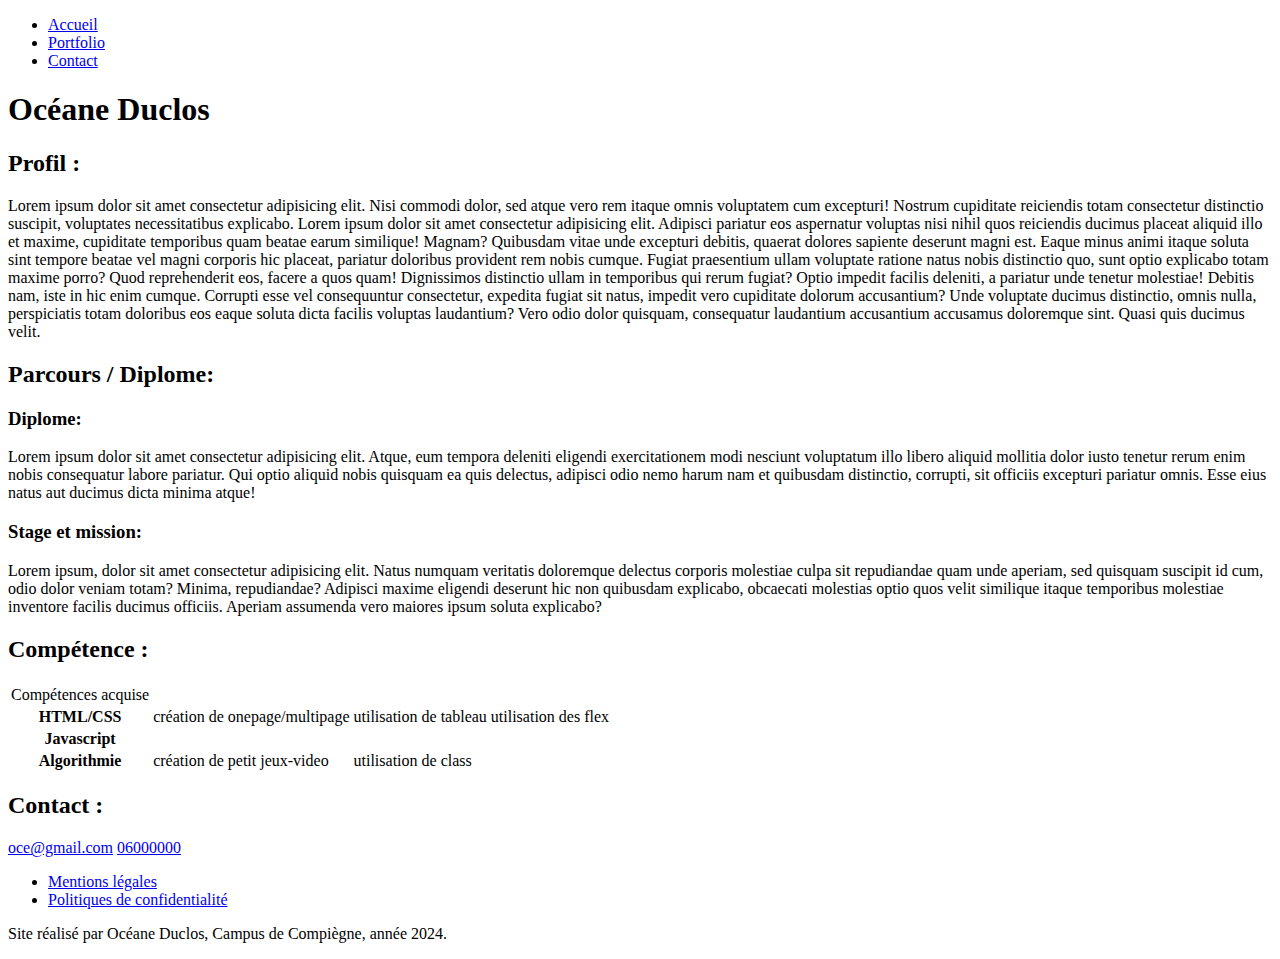
==== index.html @ 141a7b30 "section" ====
<!DOCTYPE html>
<html lang="en">

<head>
    <meta charset="UTF-8">
    <meta name="viewport" content="width=device-width, initial-scale=1.0">
    <title>Cv</title>
</head>

<body>
    <!--Il nous faut un menu avec la page d'accueil et le portfollio
    , il faut aussi un tableau , un footer , un header et un p des motivation-->
    <header>
        <nav>
            <ul>
                <li><a href="index.html">Accueil</a></li>
                <li><a href="portfolio.html">Portfolio</a> </li>
                <li><a href="#">Contact</a></li>
            </ul>
        </nav>
        <h1>
            Océane Duclos
        </h1>

    </header>
    <main>
        <h2>
            Profil :
        </h2>
        <p>
            Lorem ipsum dolor sit amet consectetur adipisicing elit. Nisi commodi dolor, sed atque vero rem itaque omnis
            voluptatem cum excepturi! Nostrum cupiditate reiciendis totam consectetur distinctio suscipit, voluptates
            necessitatibus explicabo. Lorem ipsum dolor sit amet consectetur adipisicing elit. Adipisci pariatur eos
            aspernatur voluptas nisi nihil quos reiciendis ducimus placeat aliquid illo et maxime, cupiditate temporibus
            quam beatae earum similique! Magnam?
            Quibusdam vitae unde excepturi debitis, quaerat dolores sapiente deserunt magni est. Eaque minus animi
            itaque soluta sint tempore beatae vel magni corporis hic placeat, pariatur doloribus provident rem nobis
            cumque.
            Fugiat praesentium ullam voluptate ratione natus nobis distinctio quo, sunt optio explicabo totam maxime
            porro? Quod reprehenderit eos, facere a quos quam! Dignissimos distinctio ullam in temporibus qui rerum
            fugiat?
            Optio impedit facilis deleniti, a pariatur unde tenetur molestiae! Debitis nam, iste in hic enim cumque.
            Corrupti esse vel consequuntur consectetur, expedita fugiat sit natus, impedit vero cupiditate dolorum
            accusantium?
            Unde voluptate ducimus distinctio, omnis nulla, perspiciatis totam doloribus eos eaque soluta dicta facilis
            voluptas laudantium? Vero odio dolor quisquam, consequatur laudantium accusantium accusamus doloremque sint.
            Quasi quis ducimus velit.
        </p>
        <section class="parcours">
            <h2>Parcours / Diplome:</h2>
            <h3>Diplome:</h3>
            <p>Lorem ipsum dolor sit amet consectetur adipisicing elit. Atque, eum tempora deleniti eligendi exercitationem
                modi nesciunt voluptatum illo libero aliquid mollitia dolor iusto tenetur rerum enim nobis consequatur
                labore pariatur.
                Qui optio aliquid nobis quisquam ea quis delectus, adipisci odio nemo harum nam et quibusdam distinctio,
                corrupti, sit officiis excepturi pariatur omnis. Esse eius natus aut ducimus dicta minima atque!</p>
            <h3>Stage et mission:</h3>
            <p>Lorem ipsum, dolor sit amet consectetur adipisicing elit. Natus numquam veritatis doloremque delectus
                corporis molestiae culpa sit repudiandae quam unde aperiam, sed quisquam suscipit id cum, odio dolor veniam
                totam?
                Minima, repudiandae? Adipisci maxime eligendi deserunt hic non quibusdam explicabo, obcaecati molestias
                optio quos velit similique itaque temporibus molestiae inventore facilis ducimus officiis. Aperiam assumenda
                vero maiores ipsum soluta explicabo?</p>
        </section>
        <section class="competence">
            <h2>Compétence :</h2>
            <table>
                <thead>
                    <tr>
                        <td>Compétences acquise </td>
                        <td></td>
                    </tr>
                </thead>
                <tbody>
                    <tr>
                        <th>HTML/CSS</th>
                        <td>création de onepage/multipage</td>
                        <td>utilisation de tableau</td>
                        <td>utilisation des flex</td>
                    </tr>
                    <tr>
                        <th>Javascript</th>
                        <td></td>
                        <td></td>
                        <td></td>
                    </tr>
                    <tr>
                        <th>Algorithmie</th>
                        <td>création de petit jeux-video</td>
                        <td>utilisation de class</td>
                        <td></td>
                    </tr>
                </tbody>
            </table>
        </section>
           

    </main>
    <footer>
        <h2>
            Contact :
        </h2>

        <div id="logo">
            <div>
                <a href="mailto:oce@gmail.com">oce@gmail.com</a>
                <a href="tel:06000000">06000000</a>
            </div>
            <ul>
                <li><a href="#">Mentions légales</a></li>
                <li><a href="#">Politiques de confidentialité</a></li>
            </ul>

        </div>
        <p>Site réalisé par Océane Duclos, Campus de Compiègne, année 2024.</p>
    </footer>
</body>

</html>
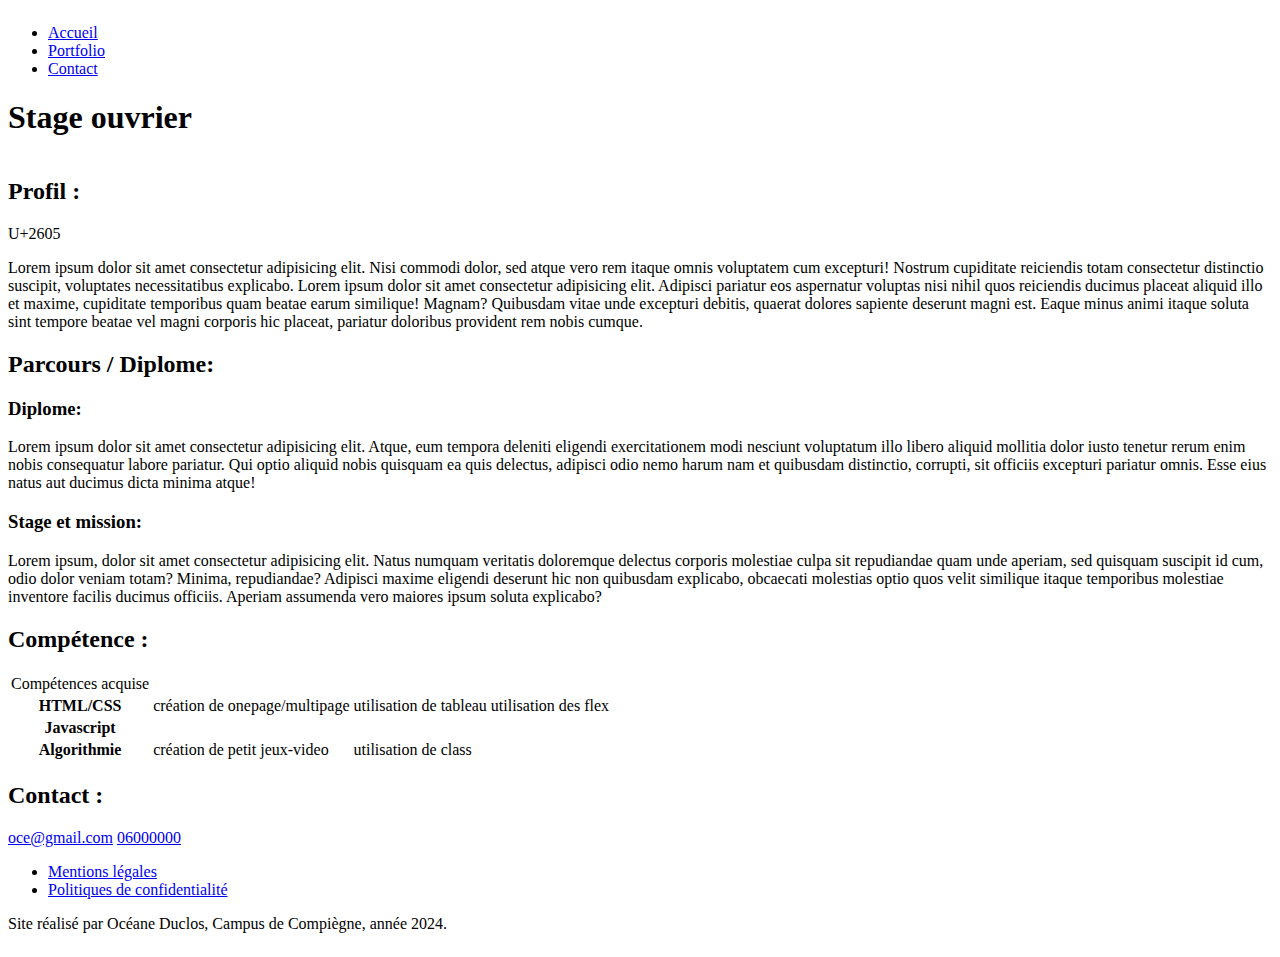
==== commit 3f3c5fd3: "modif html + debut css" ====
--- a/index.html
+++ b/index.html
@@ -4,6 +4,7 @@
 <head>
     <meta charset="UTF-8">
     <meta name="viewport" content="width=device-width, initial-scale=1.0">
+    <link rel="stylesheet" href="asset/css/style.css">
     <title>Cv</title>
 </head>
 
@@ -15,37 +16,32 @@
             <ul>
                 <li><a href="index.html">Accueil</a></li>
                 <li><a href="portfolio.html">Portfolio</a> </li>
-                <li><a href="#">Contact</a></li>
+                <li><a href="#contact">Contact</a></li>
             </ul>
         </nav>
         <h1>
-            Océane Duclos
+            Stage ouvrier
         </h1>
 
     </header>
     <main>
-        <h2>
+        <section class="profil">
+            <h2>
             Profil :
-        </h2>
-        <p>
-            Lorem ipsum dolor sit amet consectetur adipisicing elit. Nisi commodi dolor, sed atque vero rem itaque omnis
-            voluptatem cum excepturi! Nostrum cupiditate reiciendis totam consectetur distinctio suscipit, voluptates
-            necessitatibus explicabo. Lorem ipsum dolor sit amet consectetur adipisicing elit. Adipisci pariatur eos
-            aspernatur voluptas nisi nihil quos reiciendis ducimus placeat aliquid illo et maxime, cupiditate temporibus
-            quam beatae earum similique! Magnam?
-            Quibusdam vitae unde excepturi debitis, quaerat dolores sapiente deserunt magni est. Eaque minus animi
-            itaque soluta sint tempore beatae vel magni corporis hic placeat, pariatur doloribus provident rem nobis
-            cumque.
-            Fugiat praesentium ullam voluptate ratione natus nobis distinctio quo, sunt optio explicabo totam maxime
-            porro? Quod reprehenderit eos, facere a quos quam! Dignissimos distinctio ullam in temporibus qui rerum
-            fugiat?
-            Optio impedit facilis deleniti, a pariatur unde tenetur molestiae! Debitis nam, iste in hic enim cumque.
-            Corrupti esse vel consequuntur consectetur, expedita fugiat sit natus, impedit vero cupiditate dolorum
-            accusantium?
-            Unde voluptate ducimus distinctio, omnis nulla, perspiciatis totam doloribus eos eaque soluta dicta facilis
-            voluptas laudantium? Vero odio dolor quisquam, consequatur laudantium accusantium accusamus doloremque sint.
-            Quasi quis ducimus velit.
-        </p>
+            </h2>
+            <span>U+2605</span>
+            <p>
+                Lorem ipsum dolor sit amet consectetur adipisicing elit. Nisi commodi dolor, sed atque vero rem itaque omnis
+                voluptatem cum excepturi! Nostrum cupiditate reiciendis totam consectetur distinctio suscipit, voluptates
+                necessitatibus explicabo. Lorem ipsum dolor sit amet consectetur adipisicing elit. Adipisci pariatur eos
+                aspernatur voluptas nisi nihil quos reiciendis ducimus placeat aliquid illo et maxime, cupiditate temporibus
+                quam beatae earum similique! Magnam?
+                Quibusdam vitae unde excepturi debitis, quaerat dolores sapiente deserunt magni est. Eaque minus animi
+                itaque soluta sint tempore beatae vel magni corporis hic placeat, pariatur doloribus provident rem nobis
+                cumque.
+            </p>
+        </section>
+        
         <section class="parcours">
             <h2>Parcours / Diplome:</h2>
             <h3>Diplome:</h3>
@@ -96,7 +92,7 @@
            
 
     </main>
-    <footer>
+    <footer id="contact">
         <h2>
             Contact :
         </h2>
--- a/asset/css/style.css
+++ b/asset/css/style.css
@@ -0,0 +1,4 @@
+body{
+    display: grid;
+
+}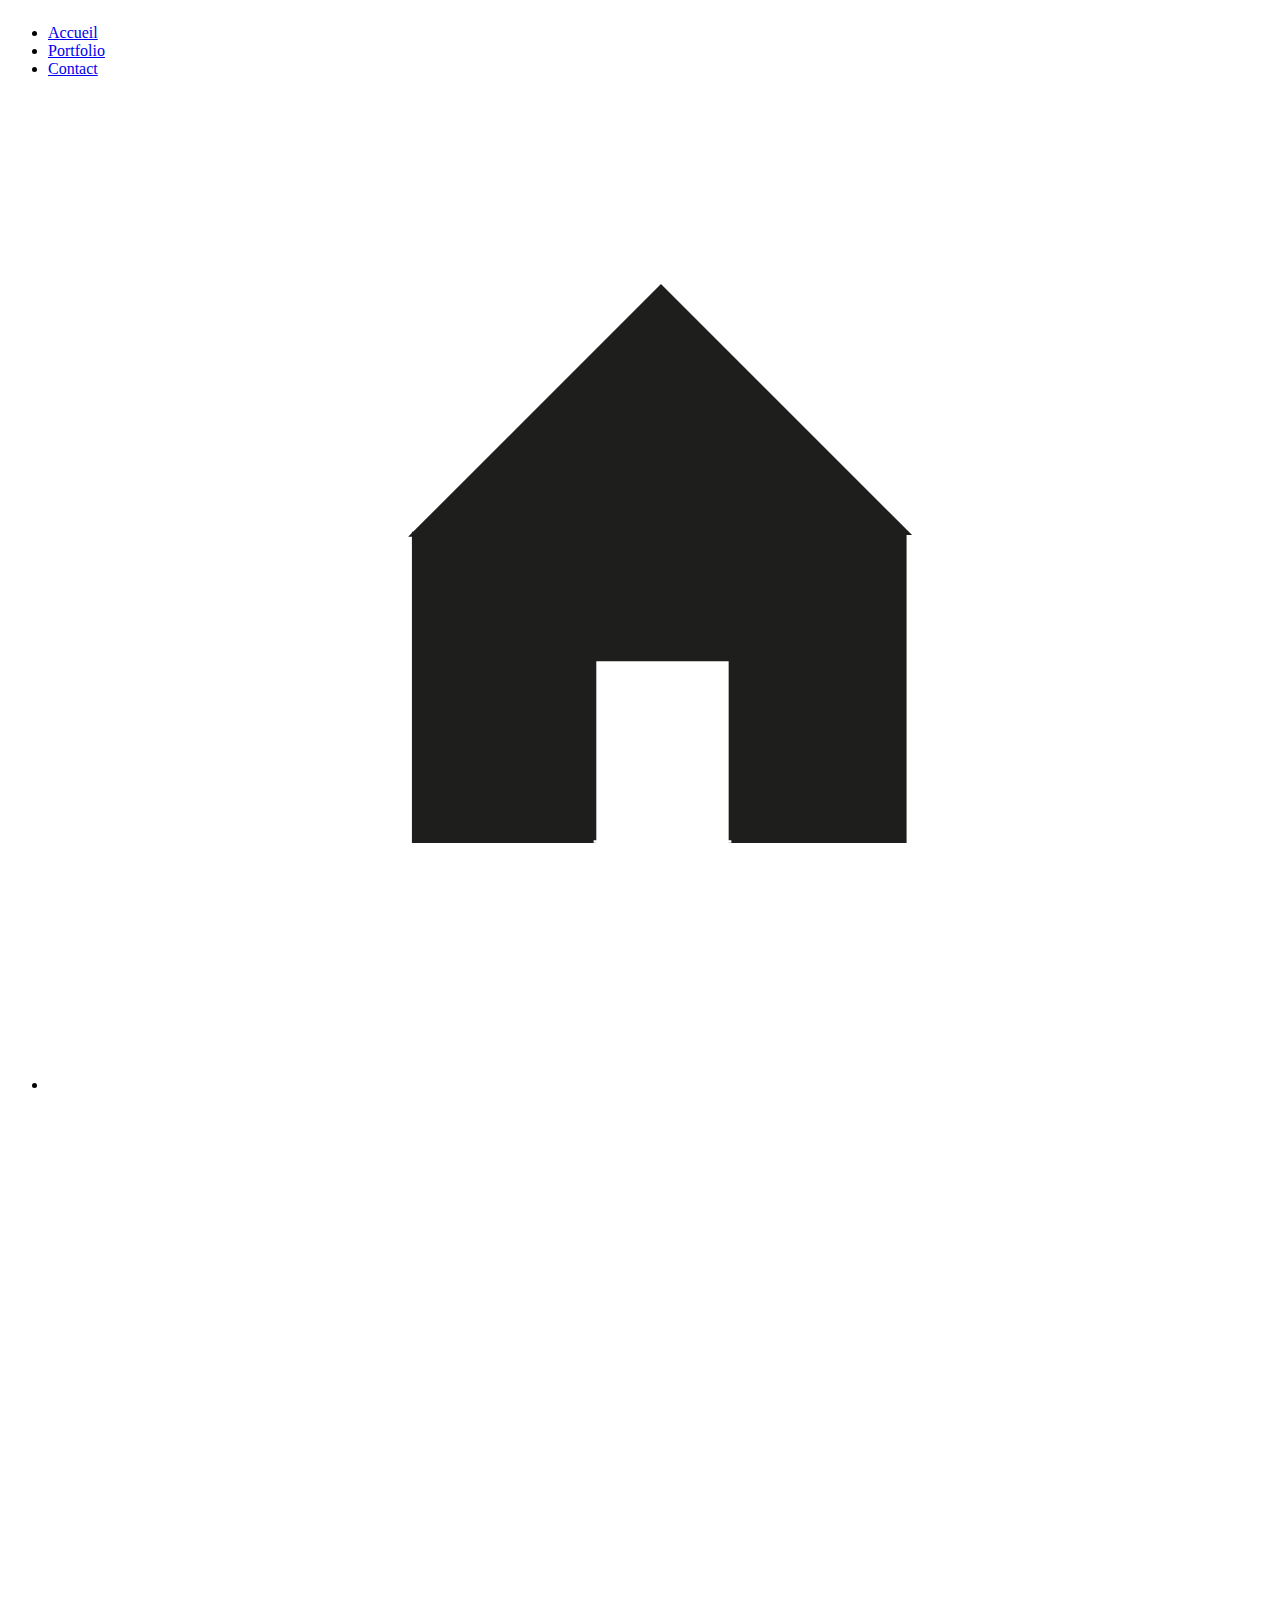
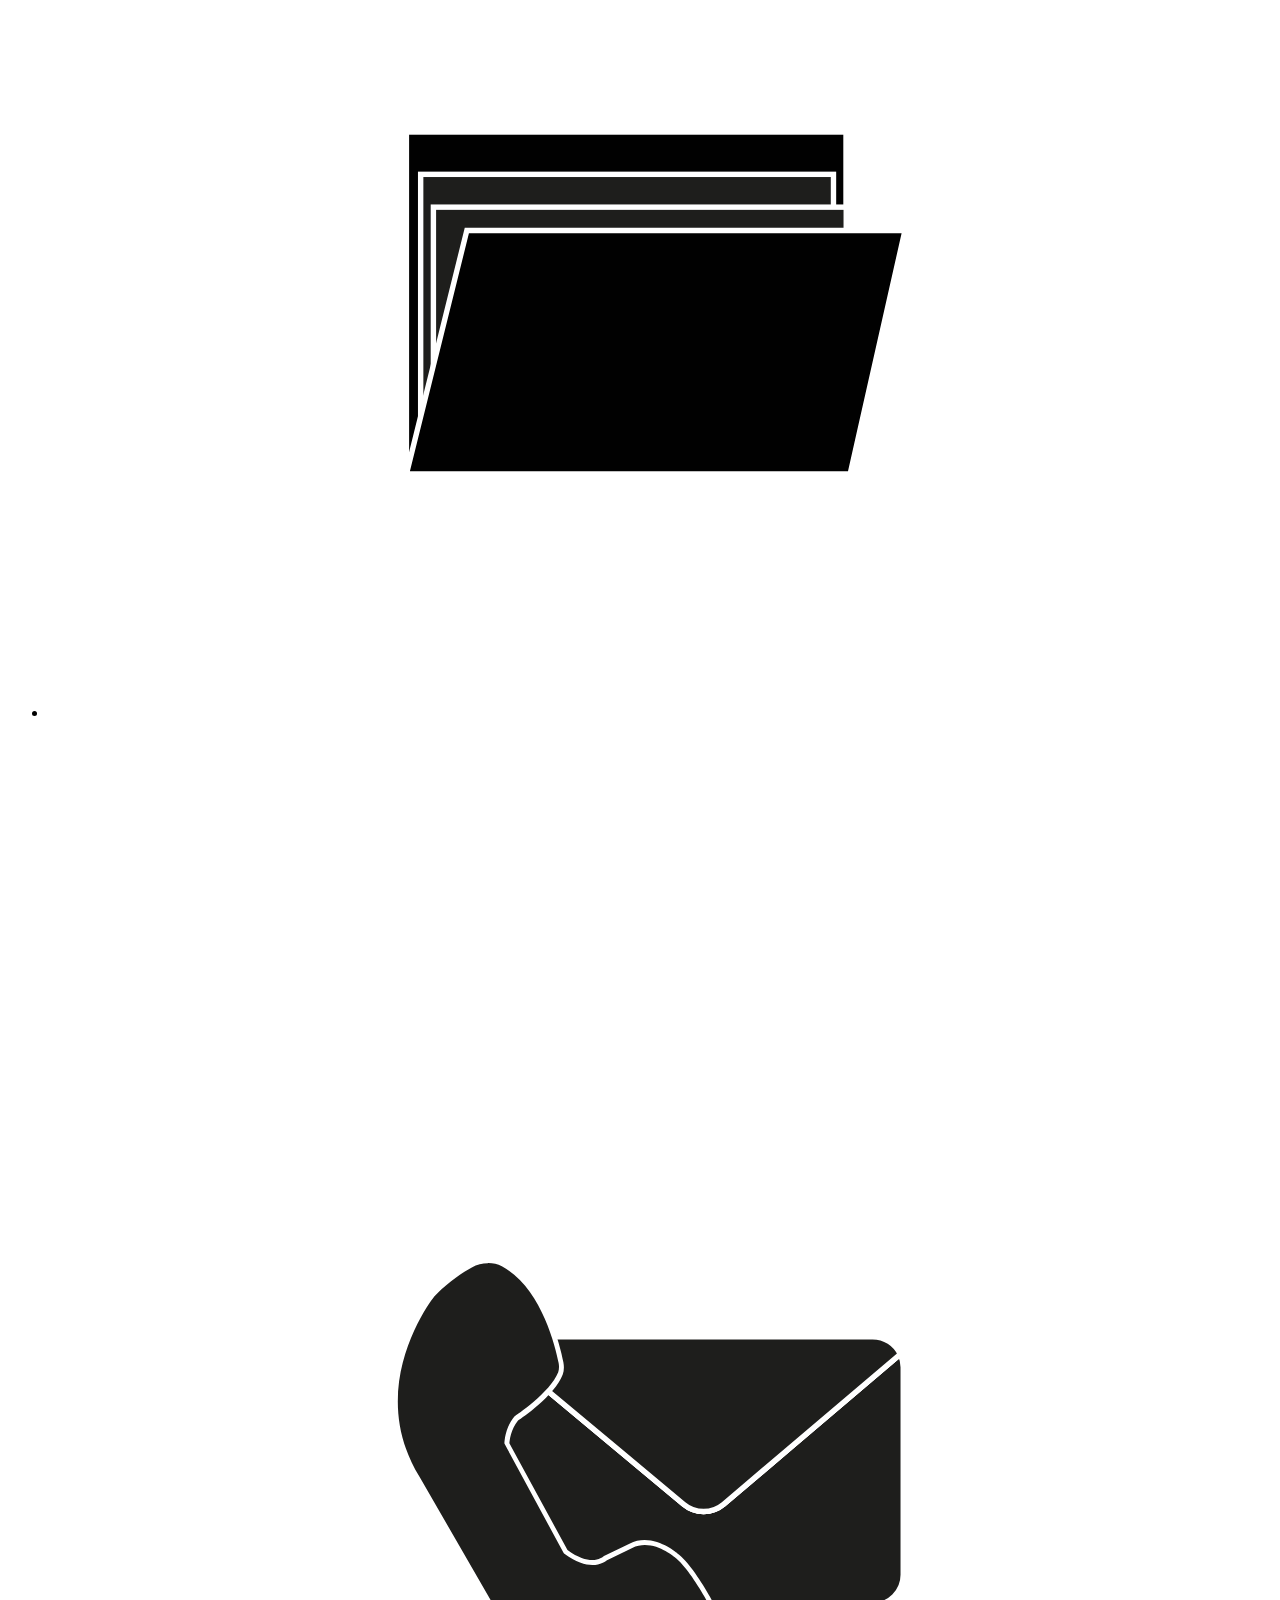
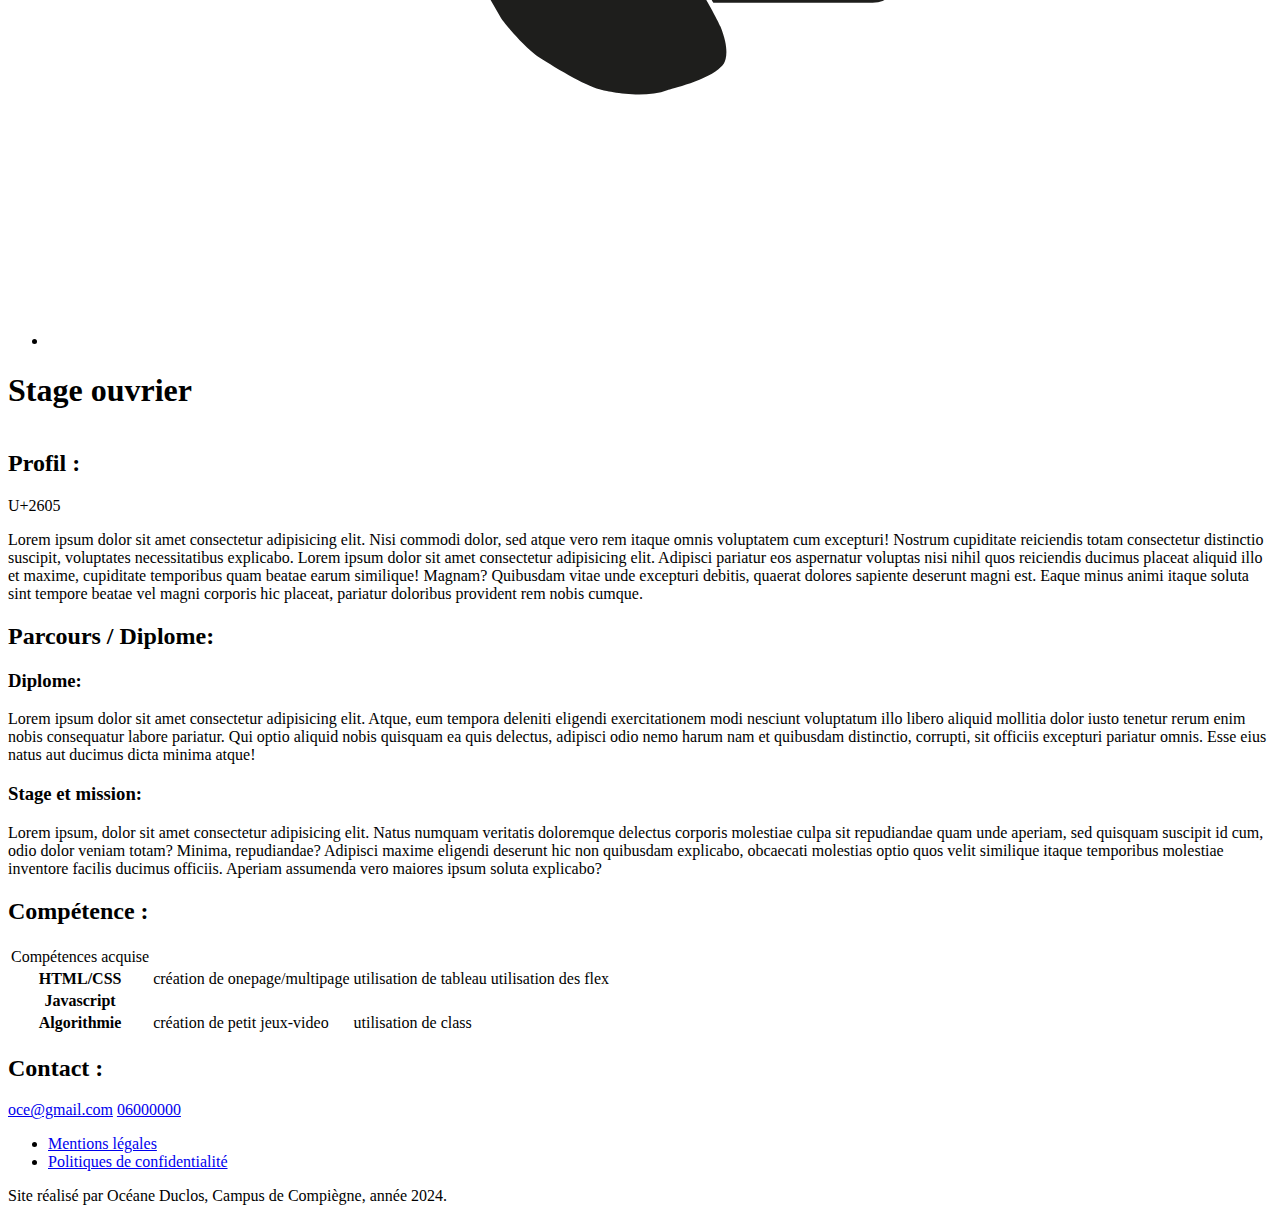
==== commit 57e33928: "ajout picto" ====
--- a/index.html
+++ b/index.html
@@ -13,10 +13,16 @@
     , il faut aussi un tableau , un footer , un header et un p des motivation-->
     <header>
         <nav>
-            <ul>
+            <ul class="nav">
                 <li><a href="index.html">Accueil</a></li>
                 <li><a href="portfolio.html">Portfolio</a> </li>
                 <li><a href="#contact">Contact</a></li>
+                
+            </ul>
+            <ul class="picto">
+                <li><a href="index.html"><img src="asset/img/accueil.svg" alt="picto accueil"></a></li>
+                <li><a href="portfolio.html"><img src="asset/img/portfolio.svg" alt="picto portfolio"></a></li>
+                <li><a href="#contact"><img src="asset/img/contact.svg" alt="picto contact"></a></li>
             </ul>
         </nav>
         <h1>
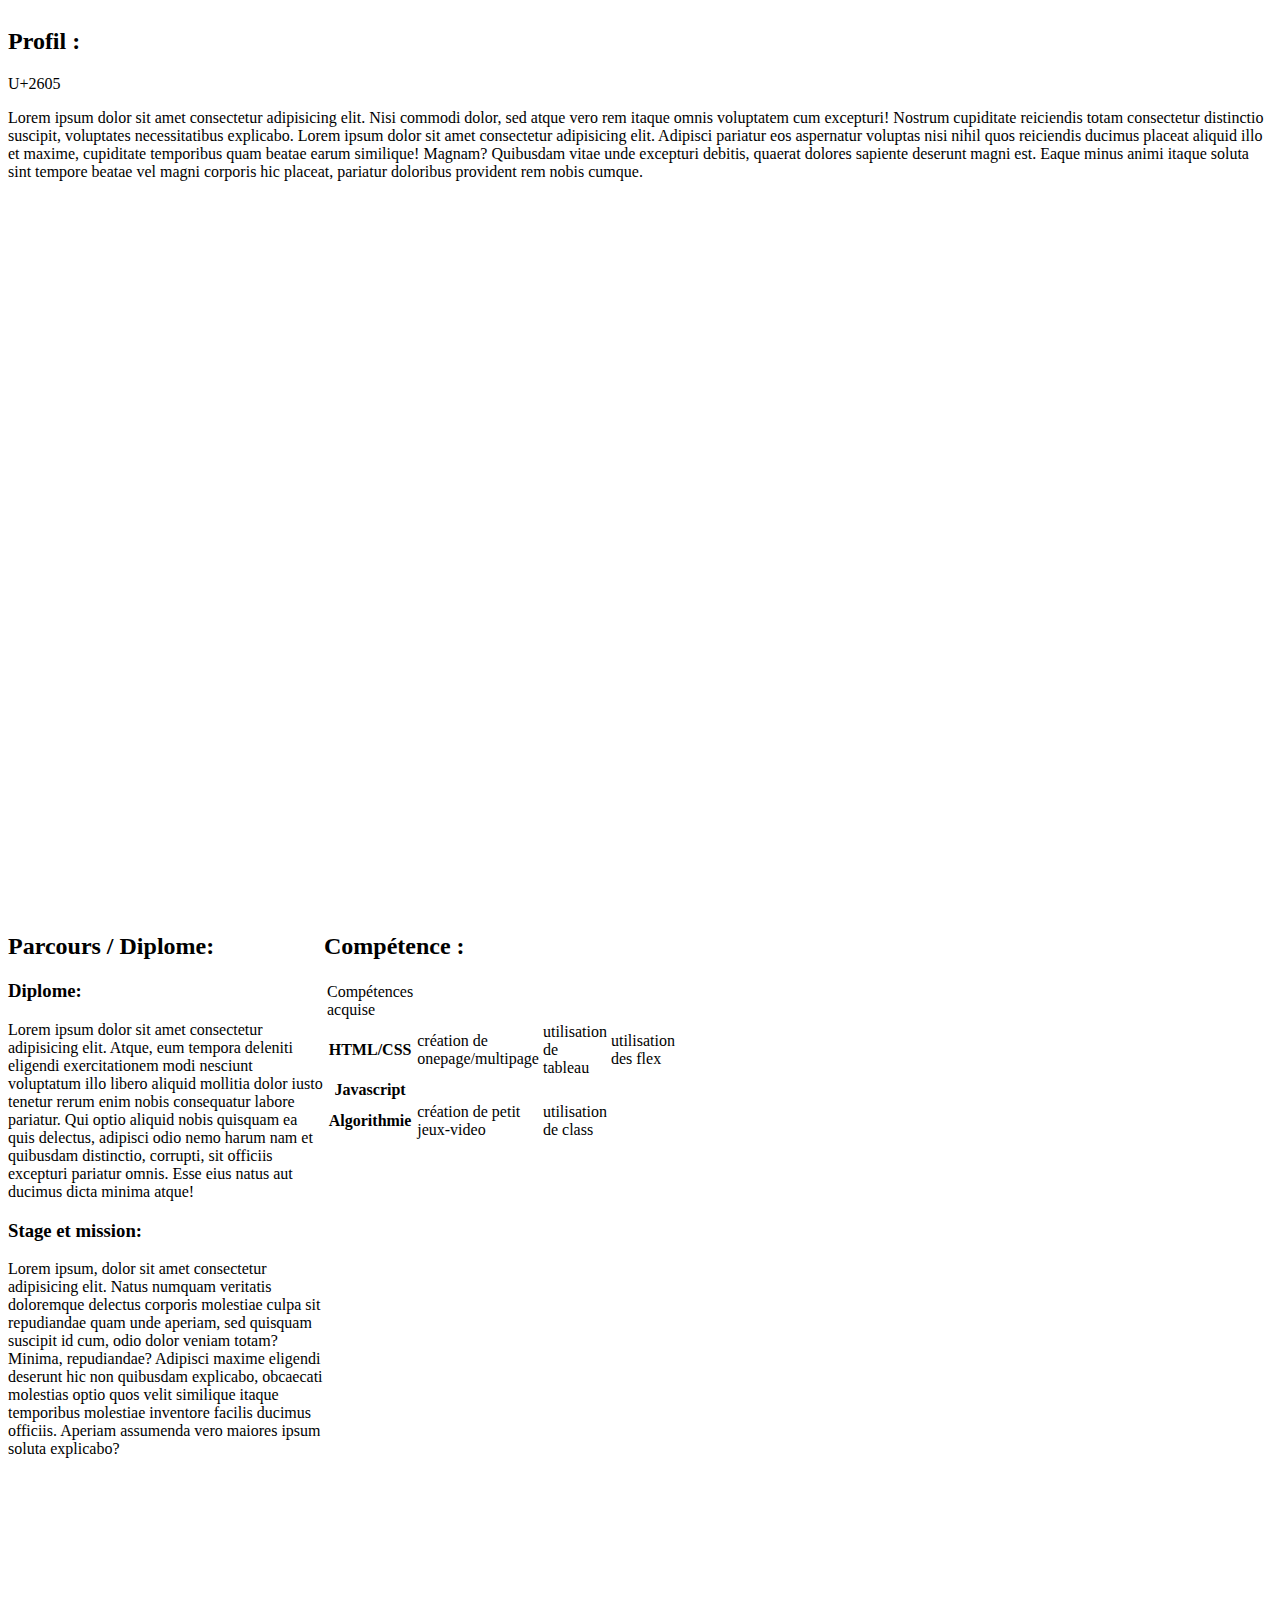
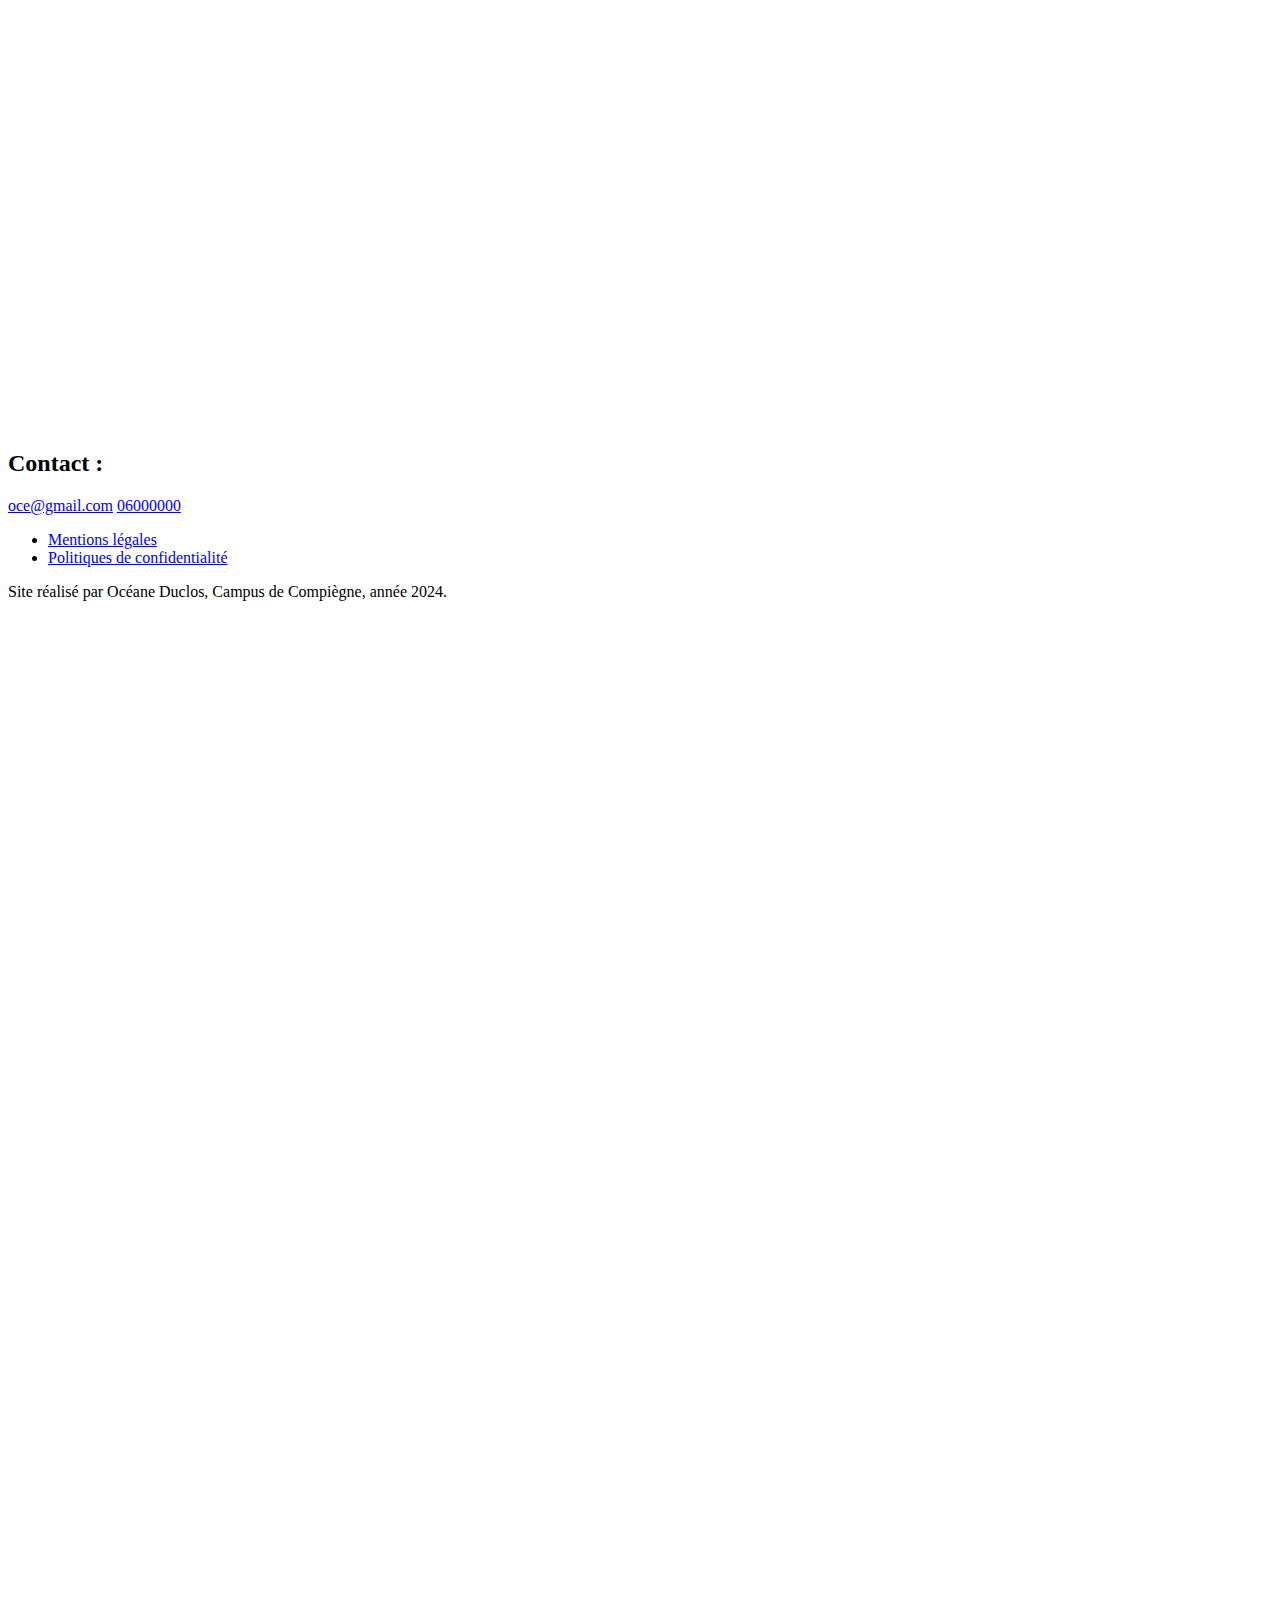
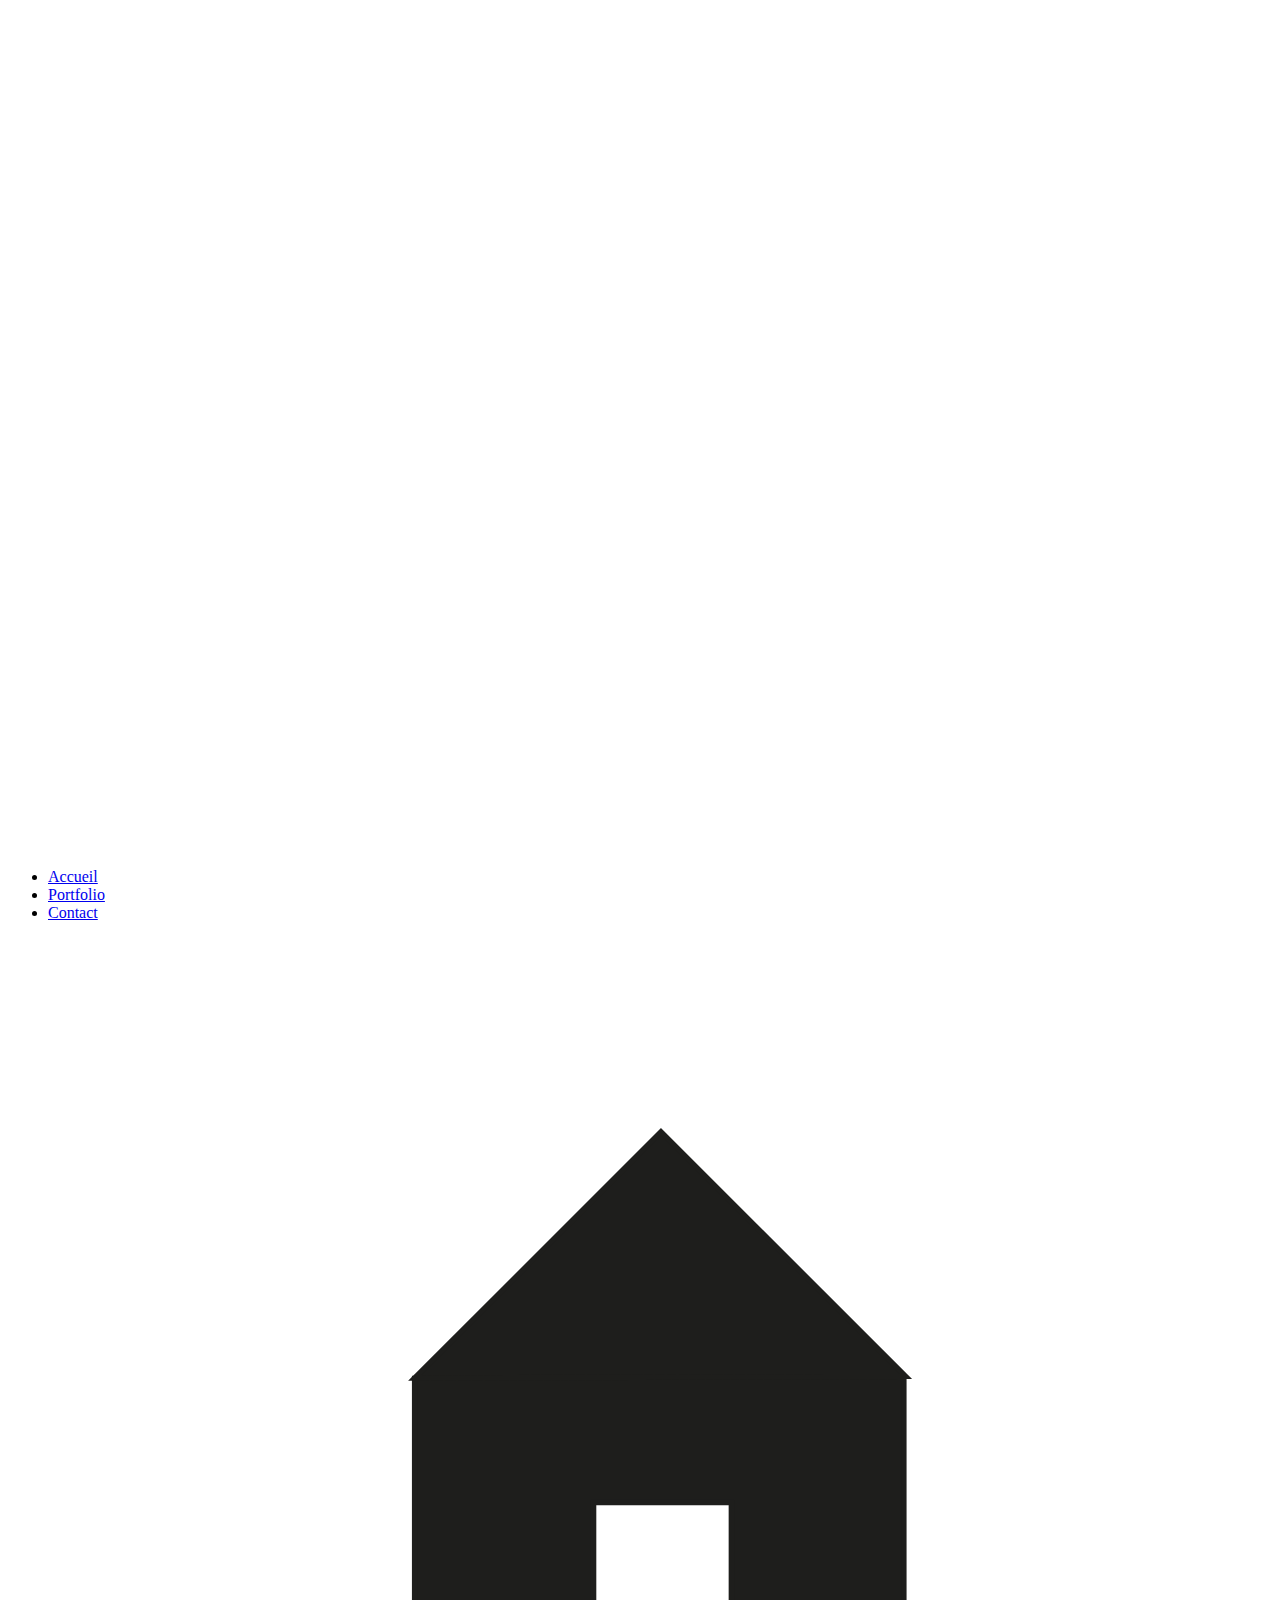
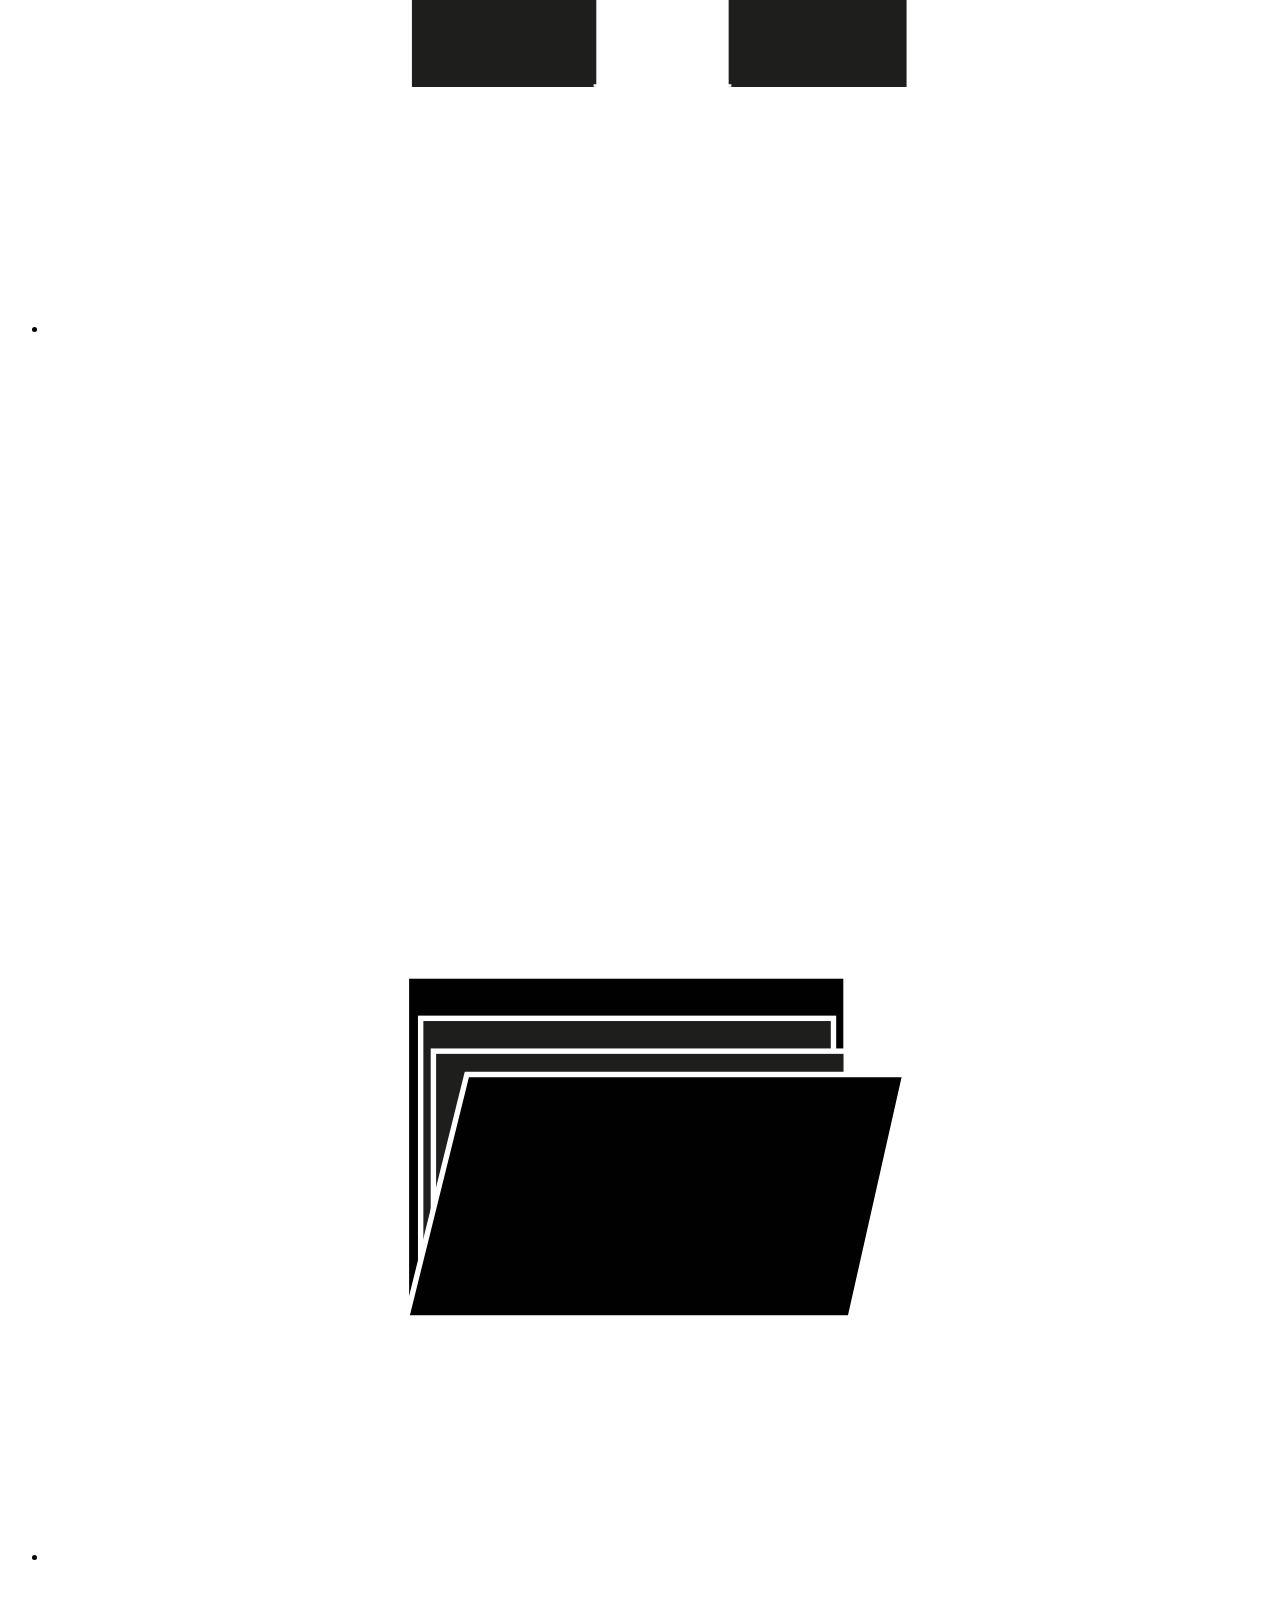
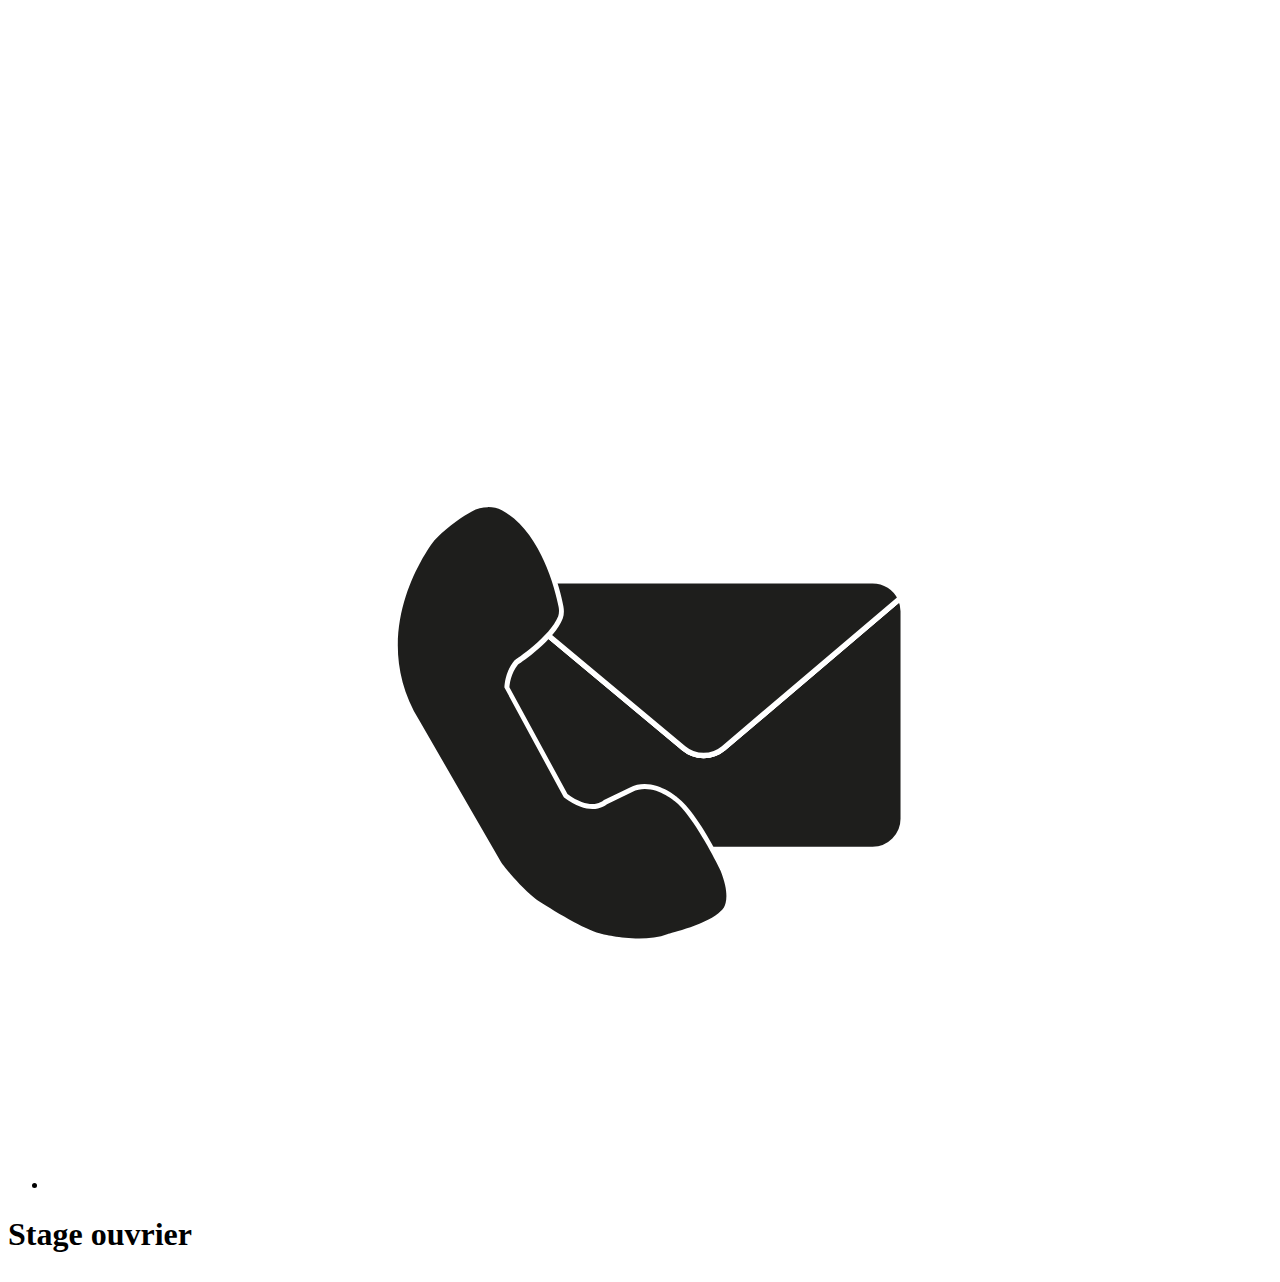
==== commit 4a1a8e32: "grid" ====
--- a/index.html
+++ b/index.html
@@ -4,7 +4,7 @@
 <head>
     <meta charset="UTF-8">
     <meta name="viewport" content="width=device-width, initial-scale=1.0">
-    <link rel="stylesheet" href="asset/css/style.css">
+    <link rel="stylesheet" href="asset/css/style-grid.css">
     <title>Cv</title>
 </head>
 
--- a/asset/css/style-grid.css
+++ b/asset/css/style-grid.css
@@ -0,0 +1,34 @@
+body{
+    display: grid;
+    grid-template-columns: 1fr;
+    grid-template-rows: repeat(3, 1fr);
+    grid-template-areas: 
+    "main"
+    "footer"
+    "nav";
+}
+header{
+    grid-area: nav;
+}
+
+#contact{
+    grid-area: footer;
+}
+main{
+    grid-area: main;
+    display: grid;
+    grid-template-columns: repeat(4, 25%);
+    grid-template-rows: repeat(4, 1fr);
+
+}
+.profil{
+    /* grid-area: profil; */
+    grid-row: 1;
+    grid-column: 1/5;
+}
+/* .parcours{
+    grid-area: diplome;
+}
+.competence{
+    grid-area: comp;
+} */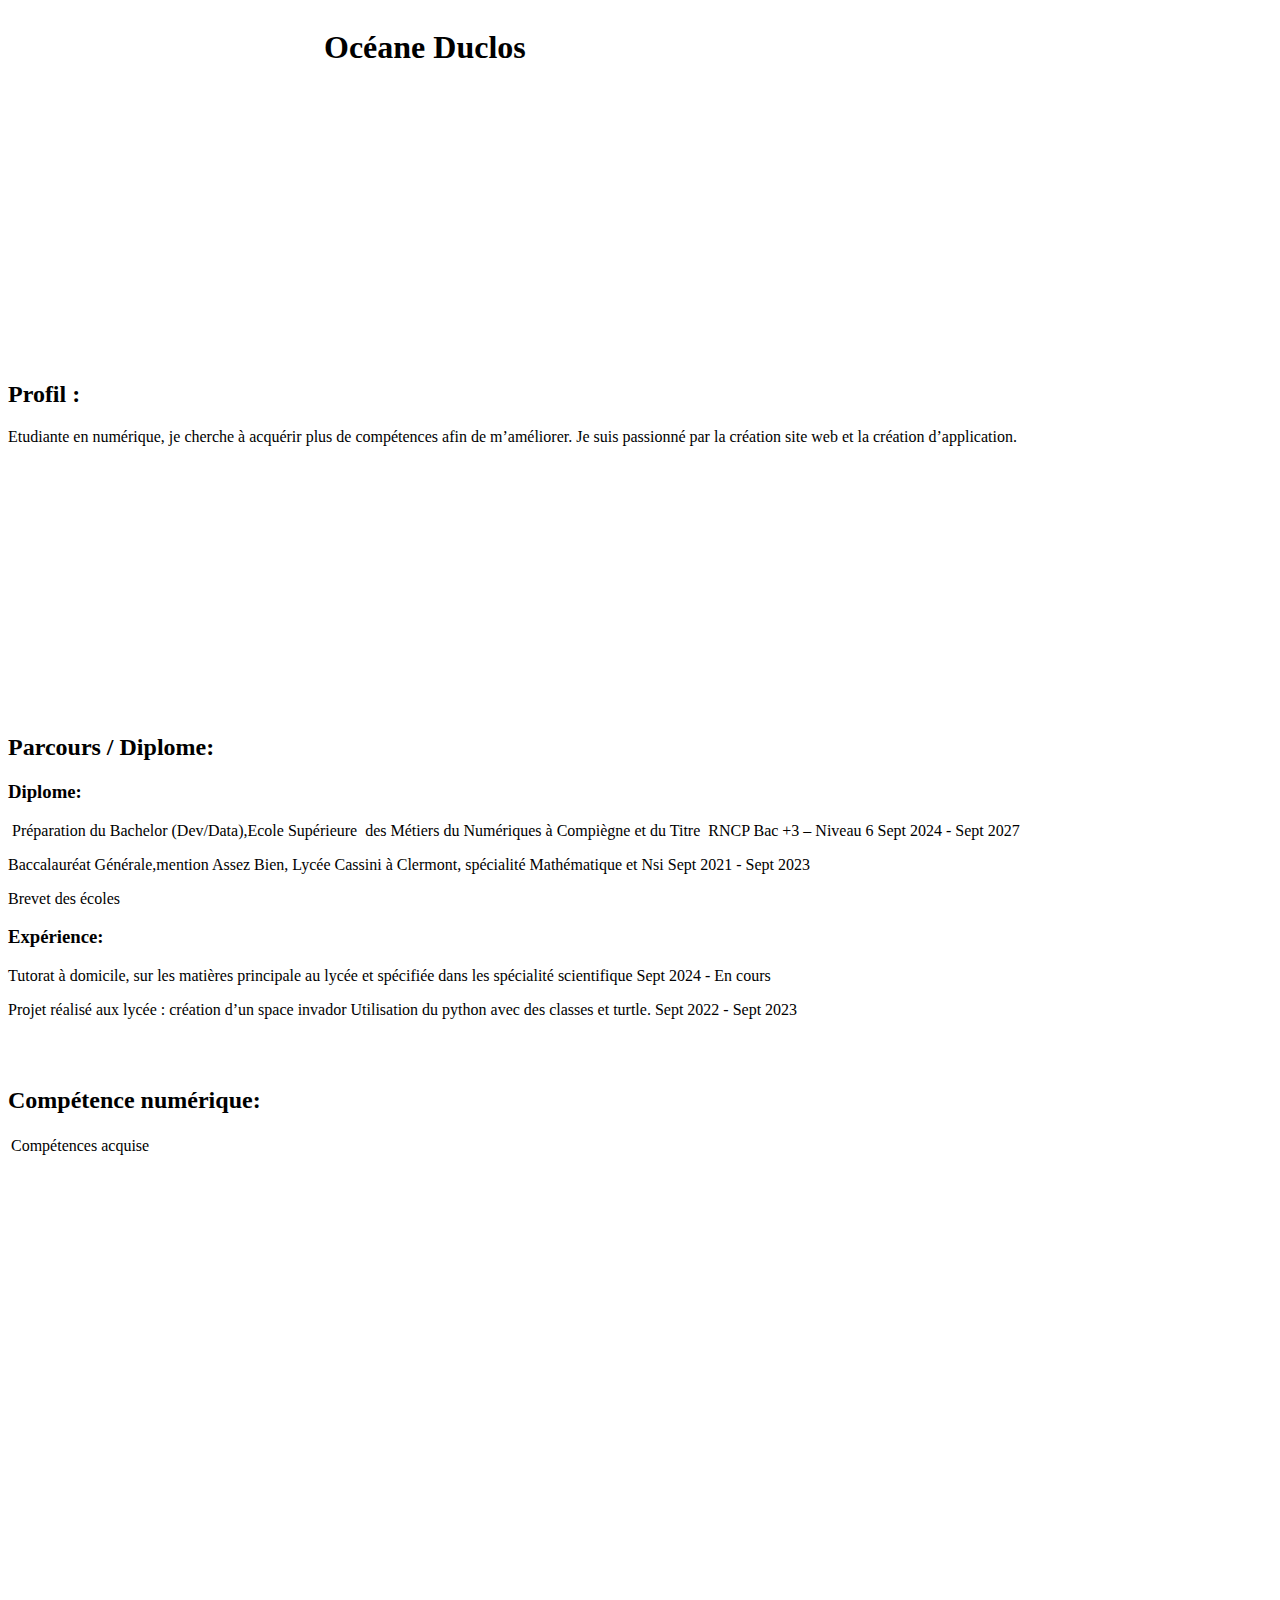
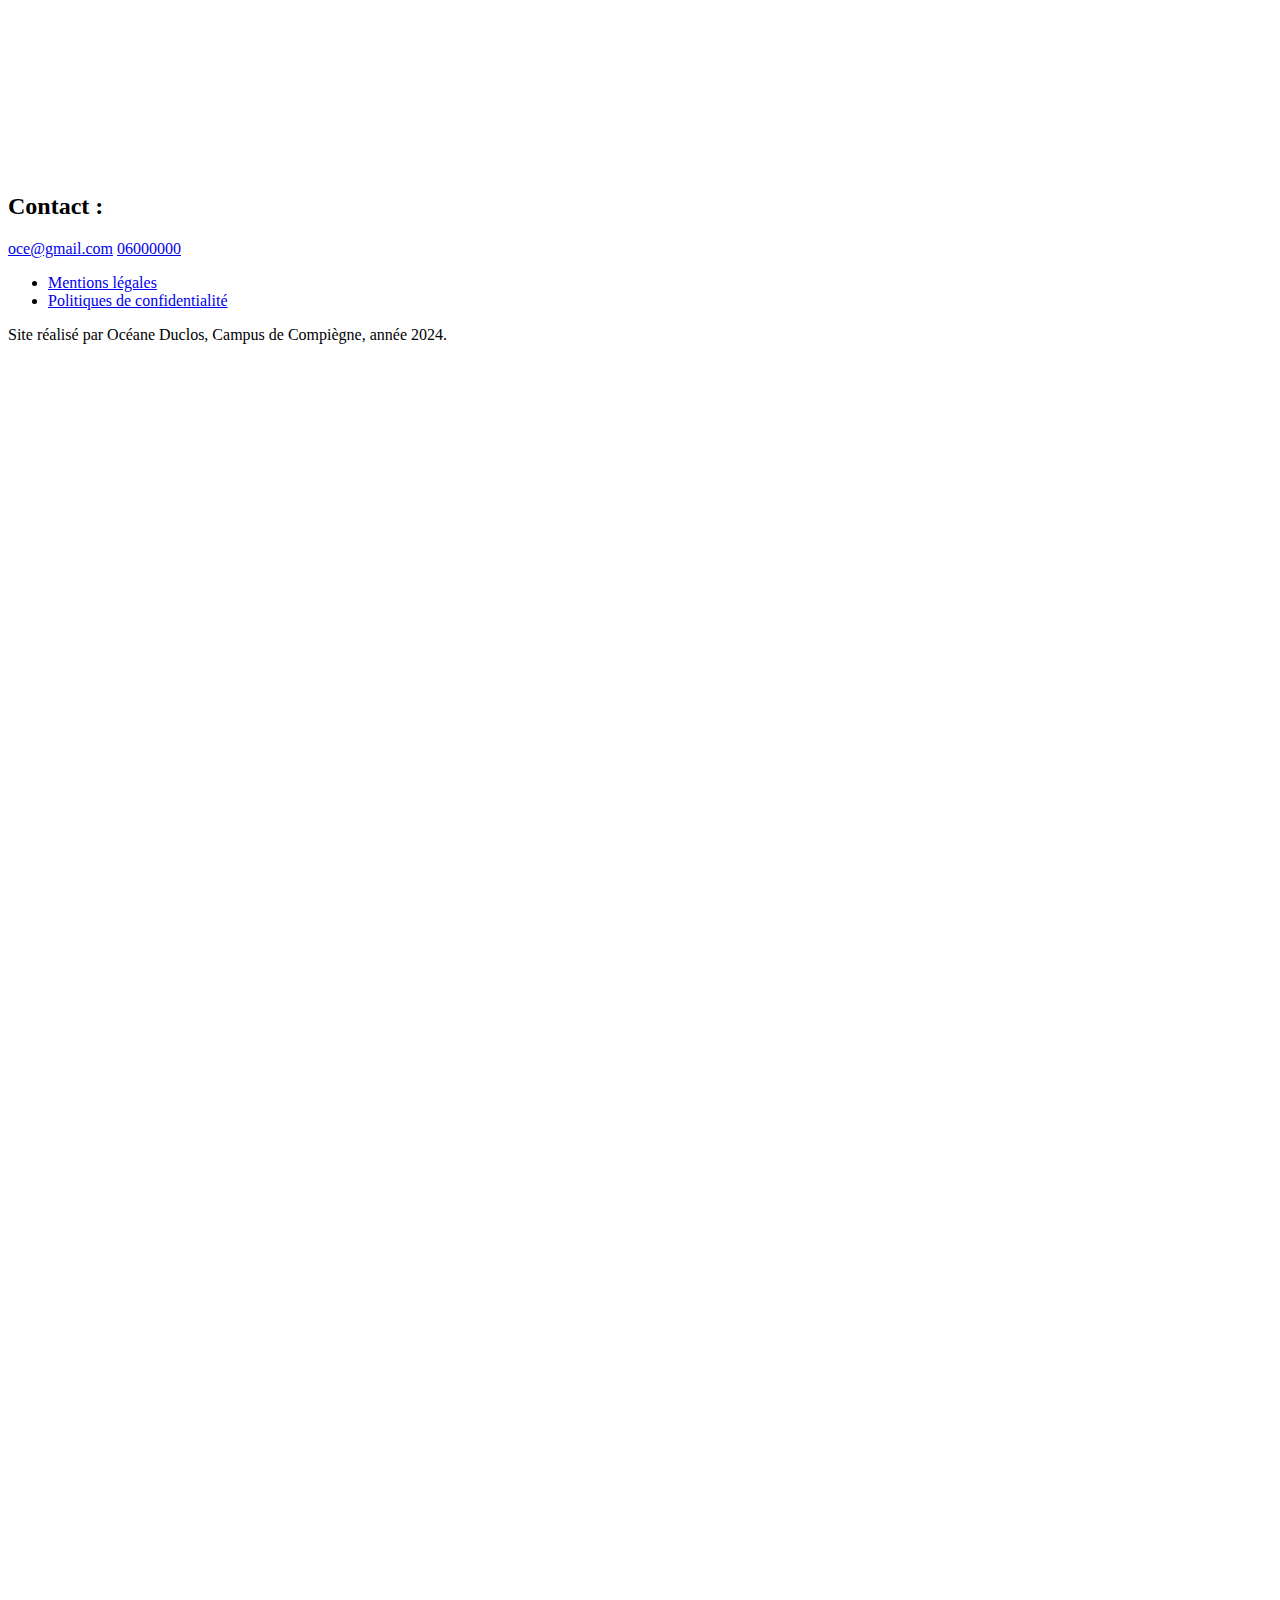
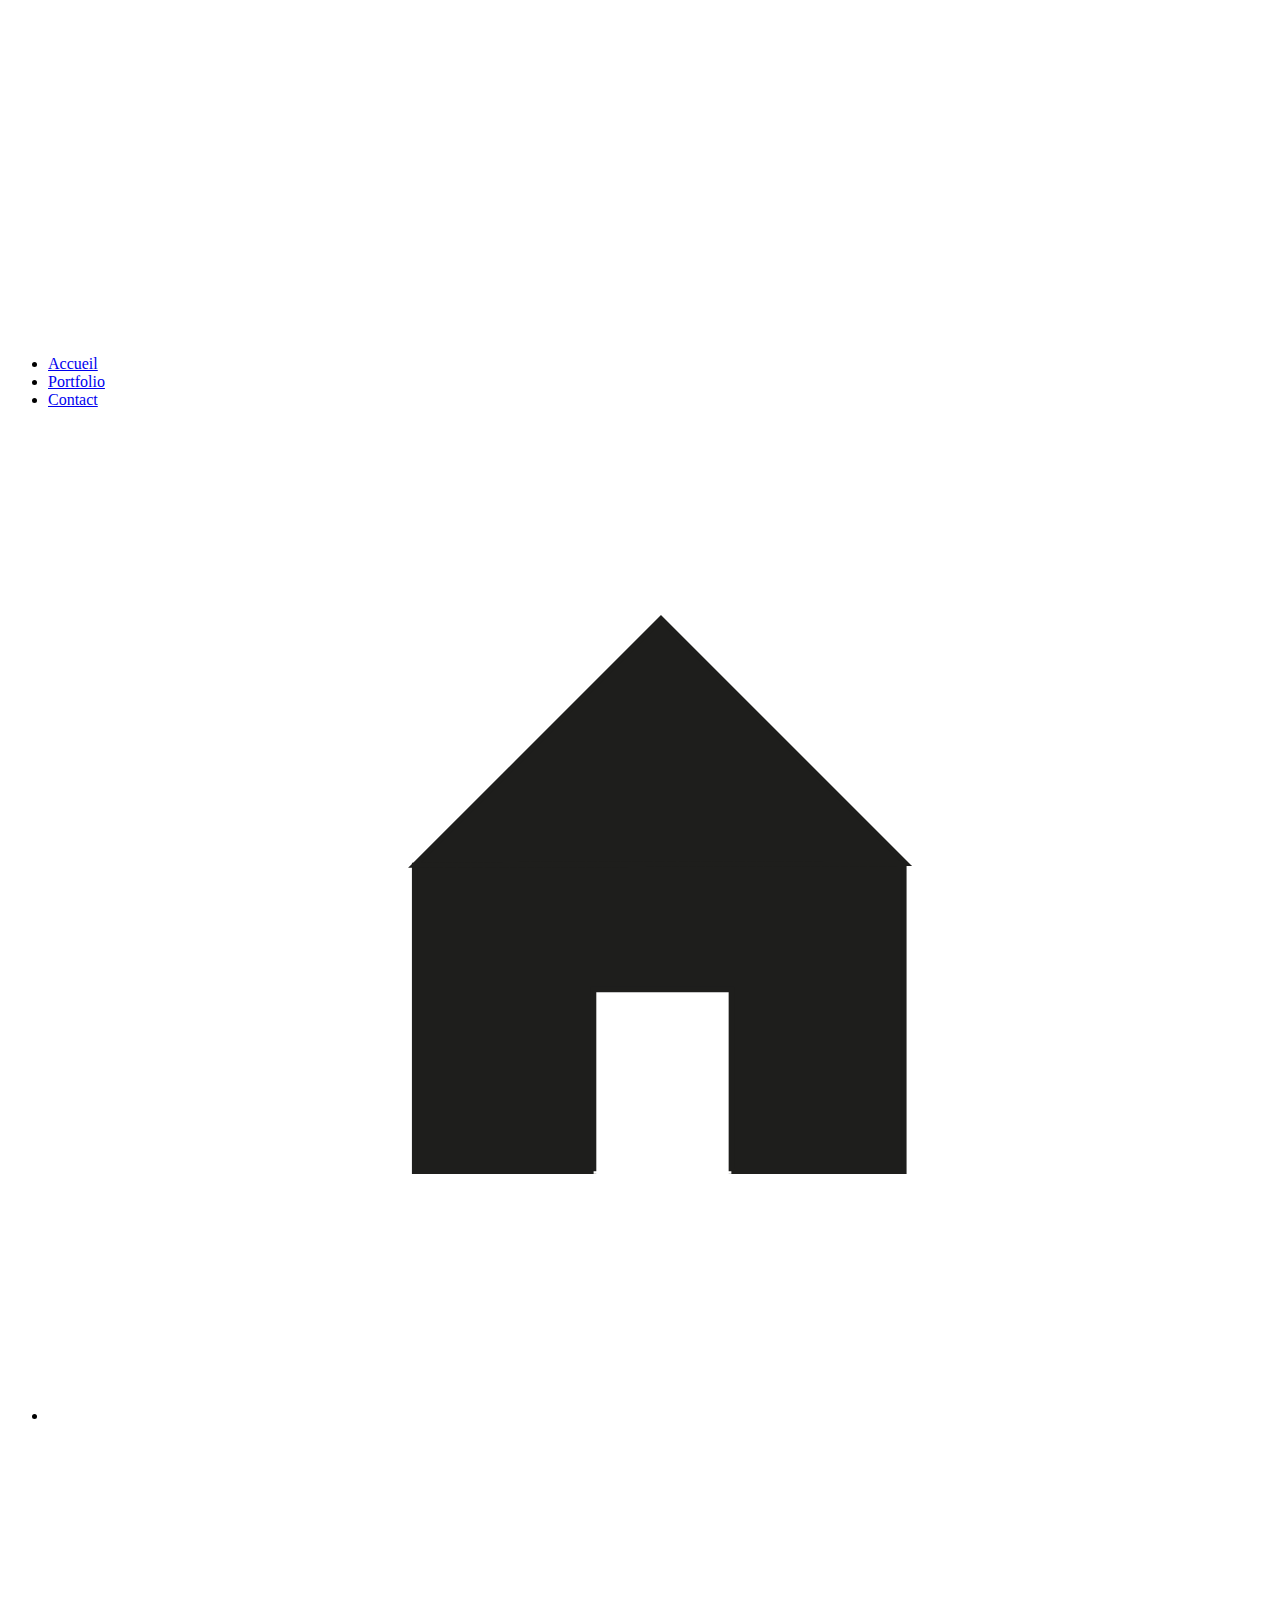
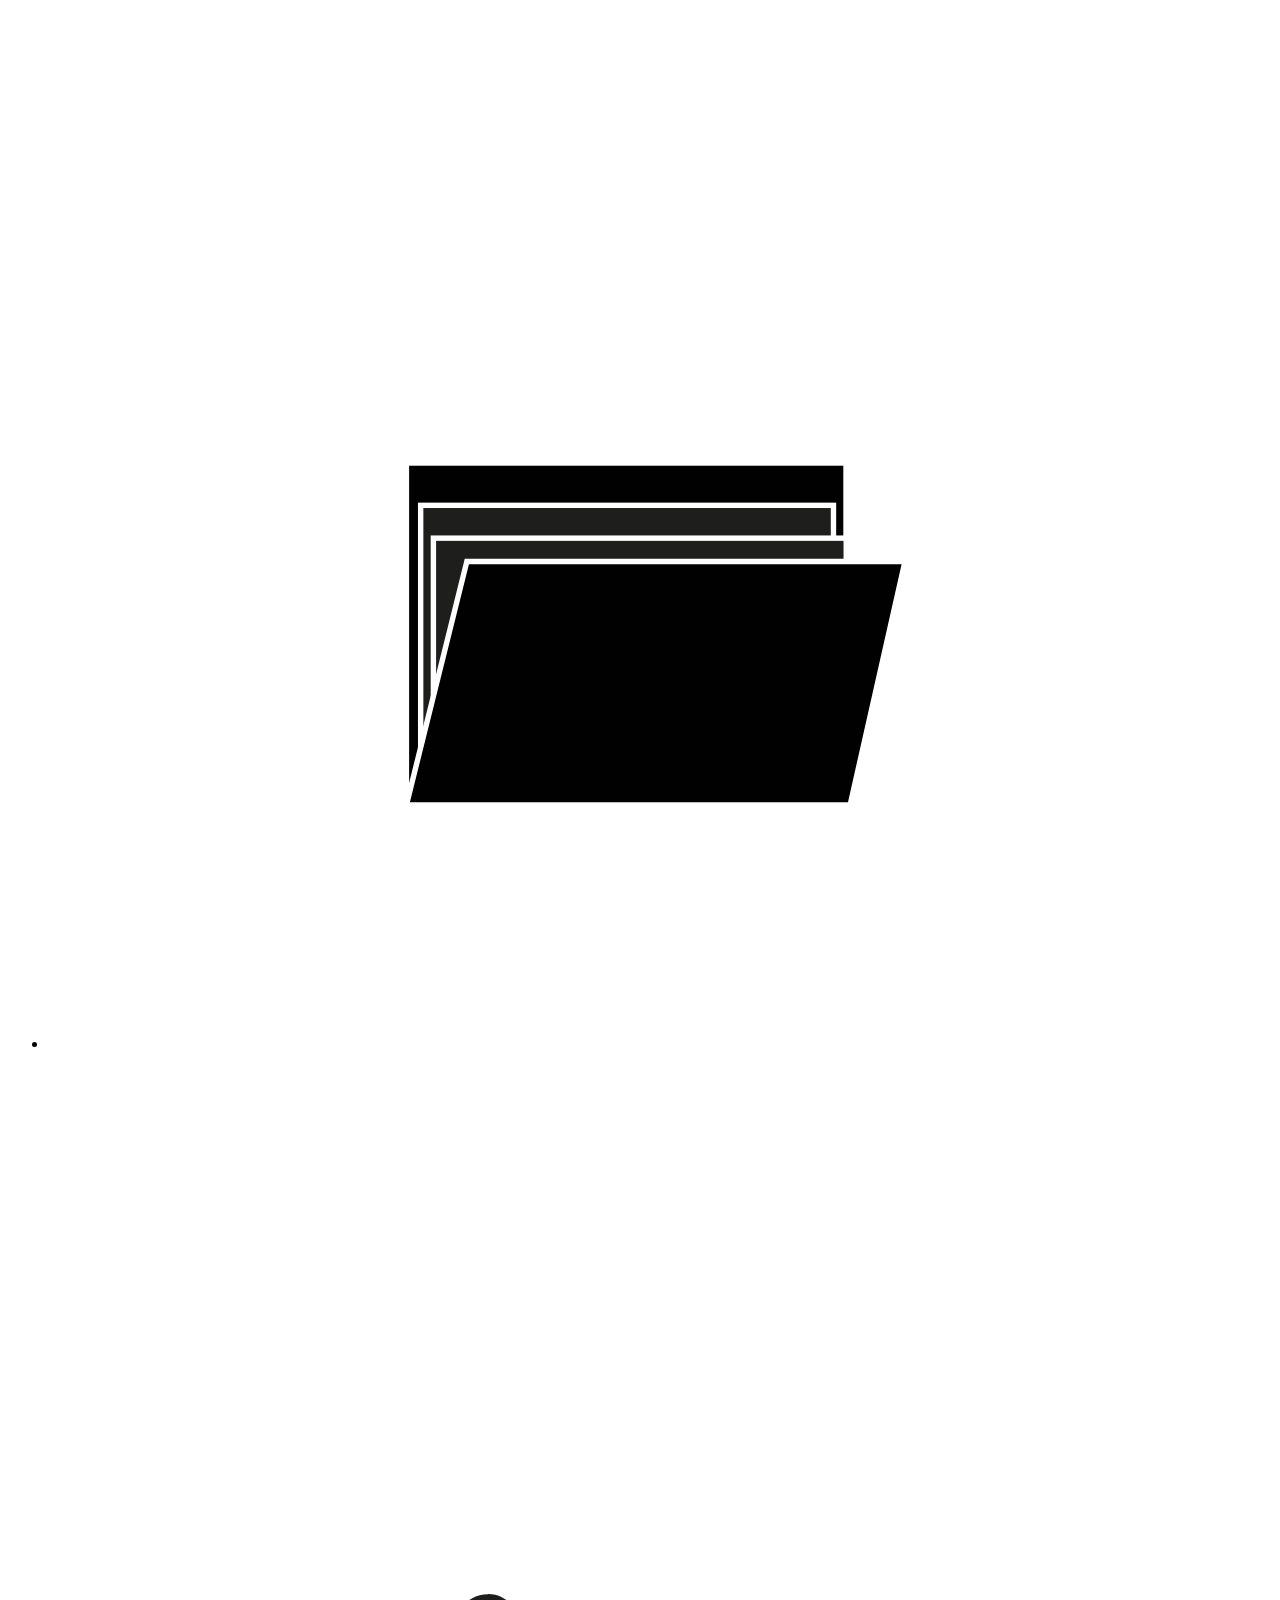
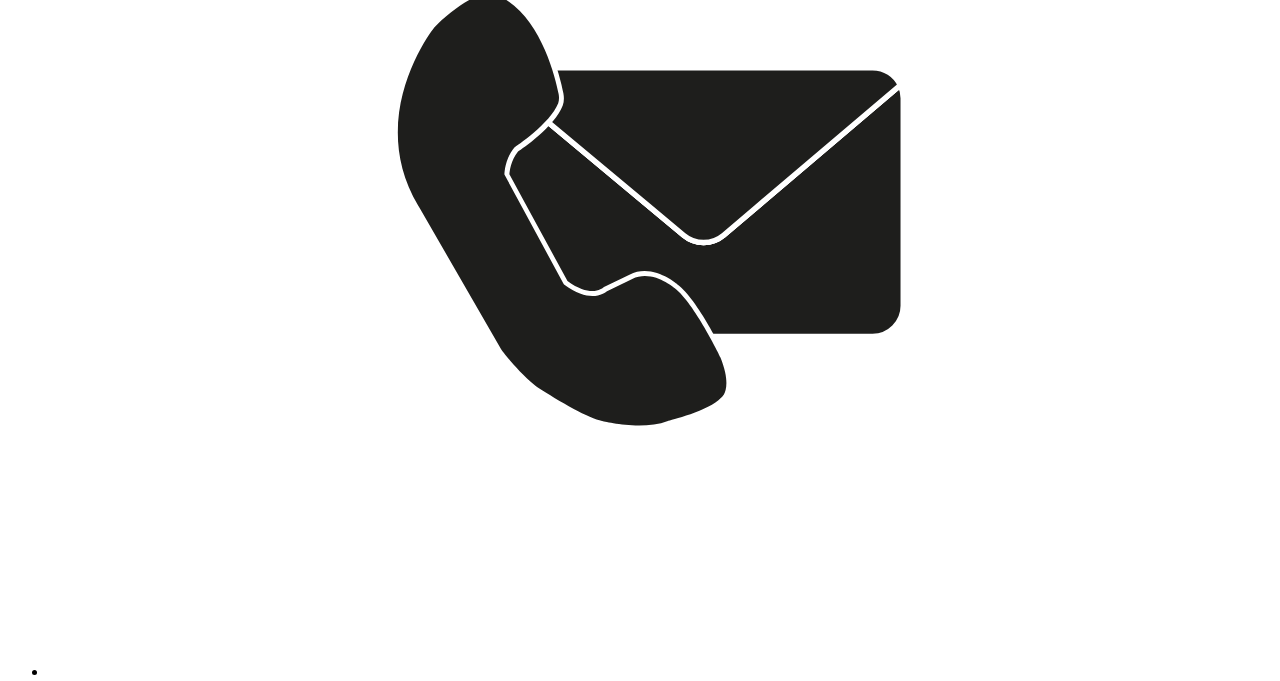
==== commit 26e88375: "ajout grid et modif hmtl" ====
--- a/index.html
+++ b/index.html
@@ -5,6 +5,7 @@
     <meta charset="UTF-8">
     <meta name="viewport" content="width=device-width, initial-scale=1.0">
     <link rel="stylesheet" href="asset/css/style-grid.css">
+    <link rel="stylesheet" href="asset/css/style.css">
     <title>Cv</title>
 </head>
 
@@ -25,71 +26,51 @@
                 <li><a href="#contact"><img src="asset/img/contact.svg" alt="picto contact"></a></li>
             </ul>
         </nav>
-        <h1>
-            Stage ouvrier
-        </h1>
+        
 
     </header>
     <main>
+        <h1>
+            Océane Duclos
+        </h1>
         <section class="profil">
             <h2>
             Profil :
             </h2>
-            <span>U+2605</span>
             <p>
-                Lorem ipsum dolor sit amet consectetur adipisicing elit. Nisi commodi dolor, sed atque vero rem itaque omnis
-                voluptatem cum excepturi! Nostrum cupiditate reiciendis totam consectetur distinctio suscipit, voluptates
-                necessitatibus explicabo. Lorem ipsum dolor sit amet consectetur adipisicing elit. Adipisci pariatur eos
-                aspernatur voluptas nisi nihil quos reiciendis ducimus placeat aliquid illo et maxime, cupiditate temporibus
-                quam beatae earum similique! Magnam?
-                Quibusdam vitae unde excepturi debitis, quaerat dolores sapiente deserunt magni est. Eaque minus animi
-                itaque soluta sint tempore beatae vel magni corporis hic placeat, pariatur doloribus provident rem nobis
-                cumque.
-            </p>
+                Etudiante en numérique, je cherche à acquérir plus de compétences afin de m’améliorer. Je suis passionné par la création site web et la création d’application.
         </section>
         
         <section class="parcours">
             <h2>Parcours / Diplome:</h2>
             <h3>Diplome:</h3>
-            <p>Lorem ipsum dolor sit amet consectetur adipisicing elit. Atque, eum tempora deleniti eligendi exercitationem
-                modi nesciunt voluptatum illo libero aliquid mollitia dolor iusto tenetur rerum enim nobis consequatur
-                labore pariatur.
-                Qui optio aliquid nobis quisquam ea quis delectus, adipisci odio nemo harum nam et quibusdam distinctio,
-                corrupti, sit officiis excepturi pariatur omnis. Esse eius natus aut ducimus dicta minima atque!</p>
-            <h3>Stage et mission:</h3>
-            <p>Lorem ipsum, dolor sit amet consectetur adipisicing elit. Natus numquam veritatis doloremque delectus
-                corporis molestiae culpa sit repudiandae quam unde aperiam, sed quisquam suscipit id cum, odio dolor veniam
-                totam?
-                Minima, repudiandae? Adipisci maxime eligendi deserunt hic non quibusdam explicabo, obcaecati molestias
-                optio quos velit similique itaque temporibus molestiae inventore facilis ducimus officiis. Aperiam assumenda
-                vero maiores ipsum soluta explicabo?</p>
+            <p>&nbsp;Préparation du Bachelor (Dev/Data),Ecole Supérieure &nbsp;des Métiers du Numériques à Compiègne et du Titre &nbsp;RNCP Bac +3 – Niveau 6
+            Sept 2024 - Sept 2027<p>
+            <p>Baccalauréat Générale,mention Assez Bien, Lycée Cassini à Clermont, spécialité Mathématique et Nsi
+            Sept 2021 - Sept 2023</p>
+            <p>Brevet des écoles</p>
+            <h3>Expérience:</h3>
+            <p>Tutorat à domicile, sur les matières principale au lycée et spécifiée dans les spécialité scientifique
+            Sept 2024 - En cours</p>
+            <p>Projet réalisé aux lycée : 
+                création d’un space invador
+               Utilisation du python avec des classes  et turtle.
+            Sept 2022 - Sept 2023
+               </p>
         </section>
         <section class="competence">
-            <h2>Compétence :</h2>
+            <h2>Compétence numérique:</h2>
             <table>
                 <thead>
                     <tr>
                         <td>Compétences acquise </td>
-                        <td></td>
                     </tr>
                 </thead>
                 <tbody>
                     <tr>
-                        <th>HTML/CSS</th>
-                        <td>création de onepage/multipage</td>
-                        <td>utilisation de tableau</td>
-                        <td>utilisation des flex</td>
-                    </tr>
-                    <tr>
-                        <th>Javascript</th>
+                        <th></th>
                         <td></td>
                         <td></td>
-                        <td></td>
-                    </tr>
-                    <tr>
-                        <th>Algorithmie</th>
-                        <td>création de petit jeux-video</td>
-                        <td>utilisation de class</td>
                         <td></td>
                     </tr>
                 </tbody>
--- a/asset/css/style-grid.css
+++ b/asset/css/style-grid.css
@@ -1,7 +1,7 @@
 body{
     display: grid;
     grid-template-columns: 1fr;
-    grid-template-rows: repeat(3, 1fr);
+    grid-template-rows: repeat(3, 33%);
     grid-template-areas: 
     "main"
     "footer"
@@ -18,17 +18,23 @@
     grid-area: main;
     display: grid;
     grid-template-columns: repeat(4, 25%);
-    grid-template-rows: repeat(4, 1fr);
+    grid-template-rows: repeat(5, 1fr);
 
 }
 .profil{
     /* grid-area: profil; */
-    grid-row: 1;
+    grid-row: 2/3;
     grid-column: 1/5;
 }
-/* .parcours{
-    grid-area: diplome;
+.parcours{
+    grid-row: 3/4;
+    grid-column: 1/5;
 }
 .competence{
-    grid-area: comp;
-} */+    grid-row: 4/5;
+    grid-column: 1/5;
+}
+h1{
+    grid-row: 1;
+    grid-column: 2/5;
+}--- a/asset/css/style.css
+++ b/asset/css/style.css
@@ -0,0 +1,3 @@
+/* #contact{
+
+} */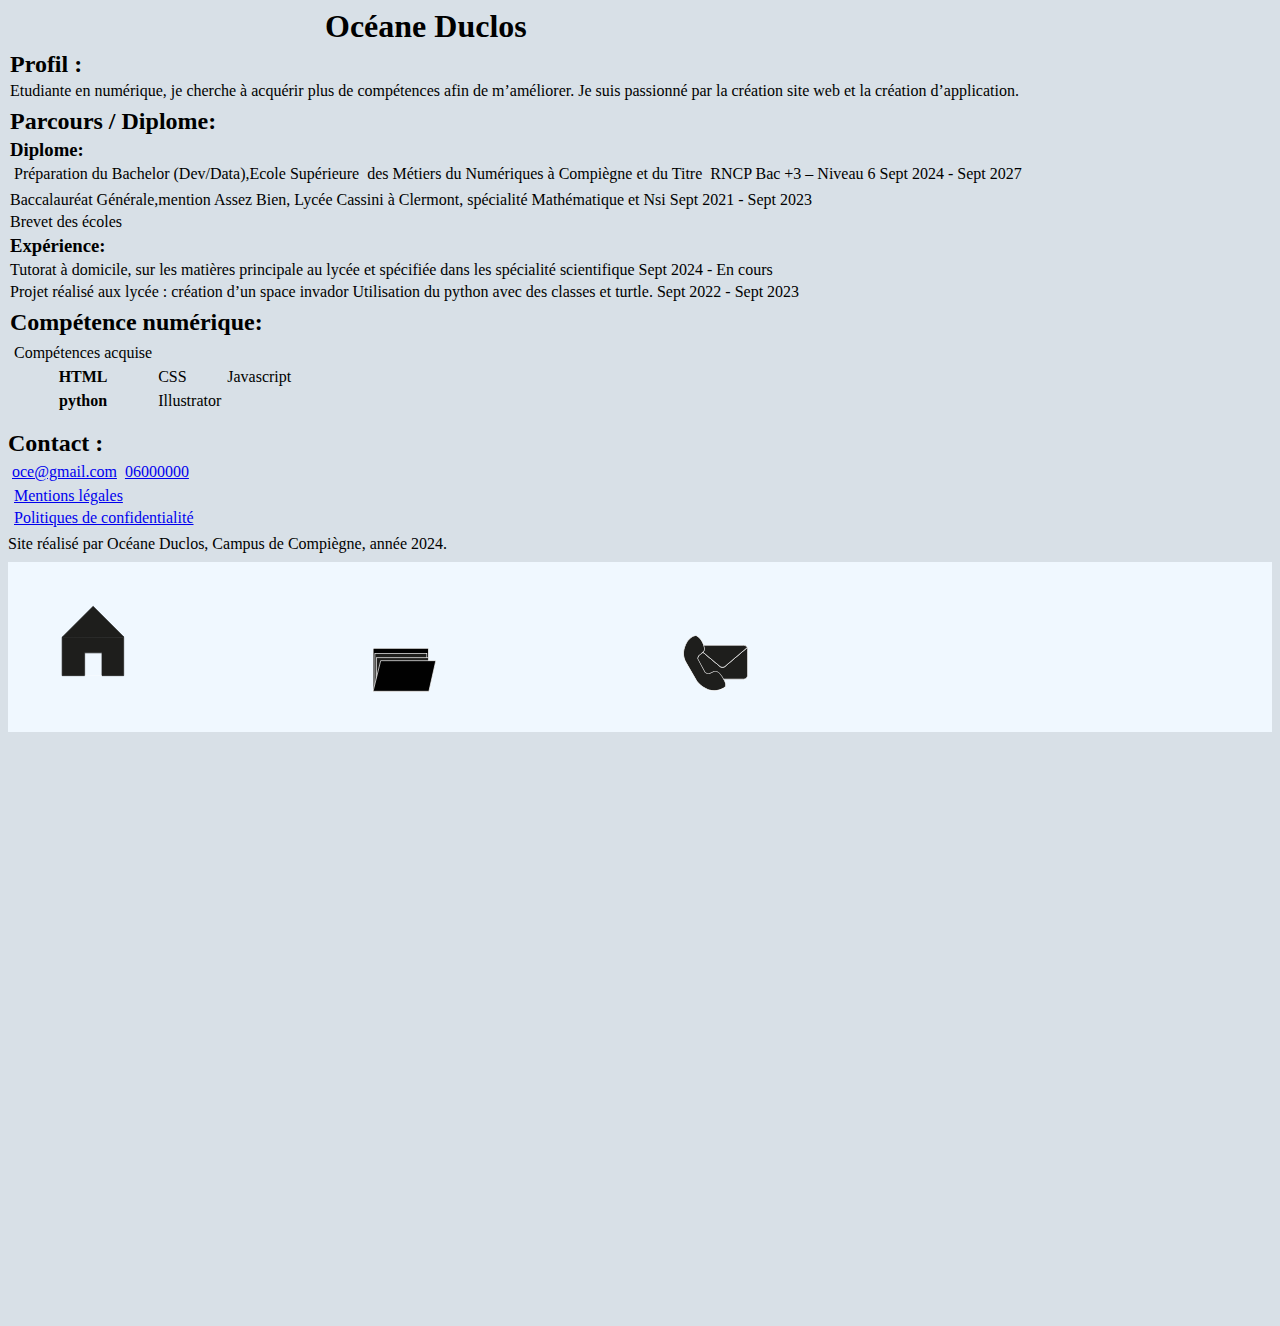
==== commit dc9ffeb4: "mise en page mobilefirst" ====
--- a/index.html
+++ b/index.html
@@ -68,10 +68,13 @@
                 </thead>
                 <tbody>
                     <tr>
-                        <th></th>
-                        <td></td>
-                        <td></td>
-                        <td></td>
+                        <th>HTML</th>
+                        <td>CSS</td>
+                        <td>Javascript</td>
+                    </tr>
+                    <tr>
+                        <th>python</th>
+                        <td>Illustrator</td>
                     </tr>
                 </tbody>
             </table>
--- a/asset/css/style-grid.css
+++ b/asset/css/style-grid.css
@@ -1,19 +1,24 @@
+*{
+    padding: 2px;
+    margin: 0px;
+}
 body{
     display: grid;
-    grid-template-columns: 1fr;
-    grid-template-rows: repeat(3, 33%);
+    grid-template-columns: 100%;
+    grid-template-rows: 32% 10% ;
     grid-template-areas: 
     "main"
     "footer"
     "nav";
+    background-color: rgb(216, 224, 231);
 }
 header{
     grid-area: nav;
 }
 
-#contact{
+/* #contact{
     grid-area: footer;
-}
+} */
 main{
     grid-area: main;
     display: grid;
@@ -37,4 +42,21 @@
 h1{
     grid-row: 1;
     grid-column: 2/5;
+}
+.nav{
+    display: none;
+}
+.picto{
+    list-style: none;
+    display: flex;
+    flex-direction: row;
+    background-color: aliceblue;
+    align-items: center;
+    /* position: fixed; */
+
+
+}
+.picto img{
+    height: 100%;
+    width: 50%;
 }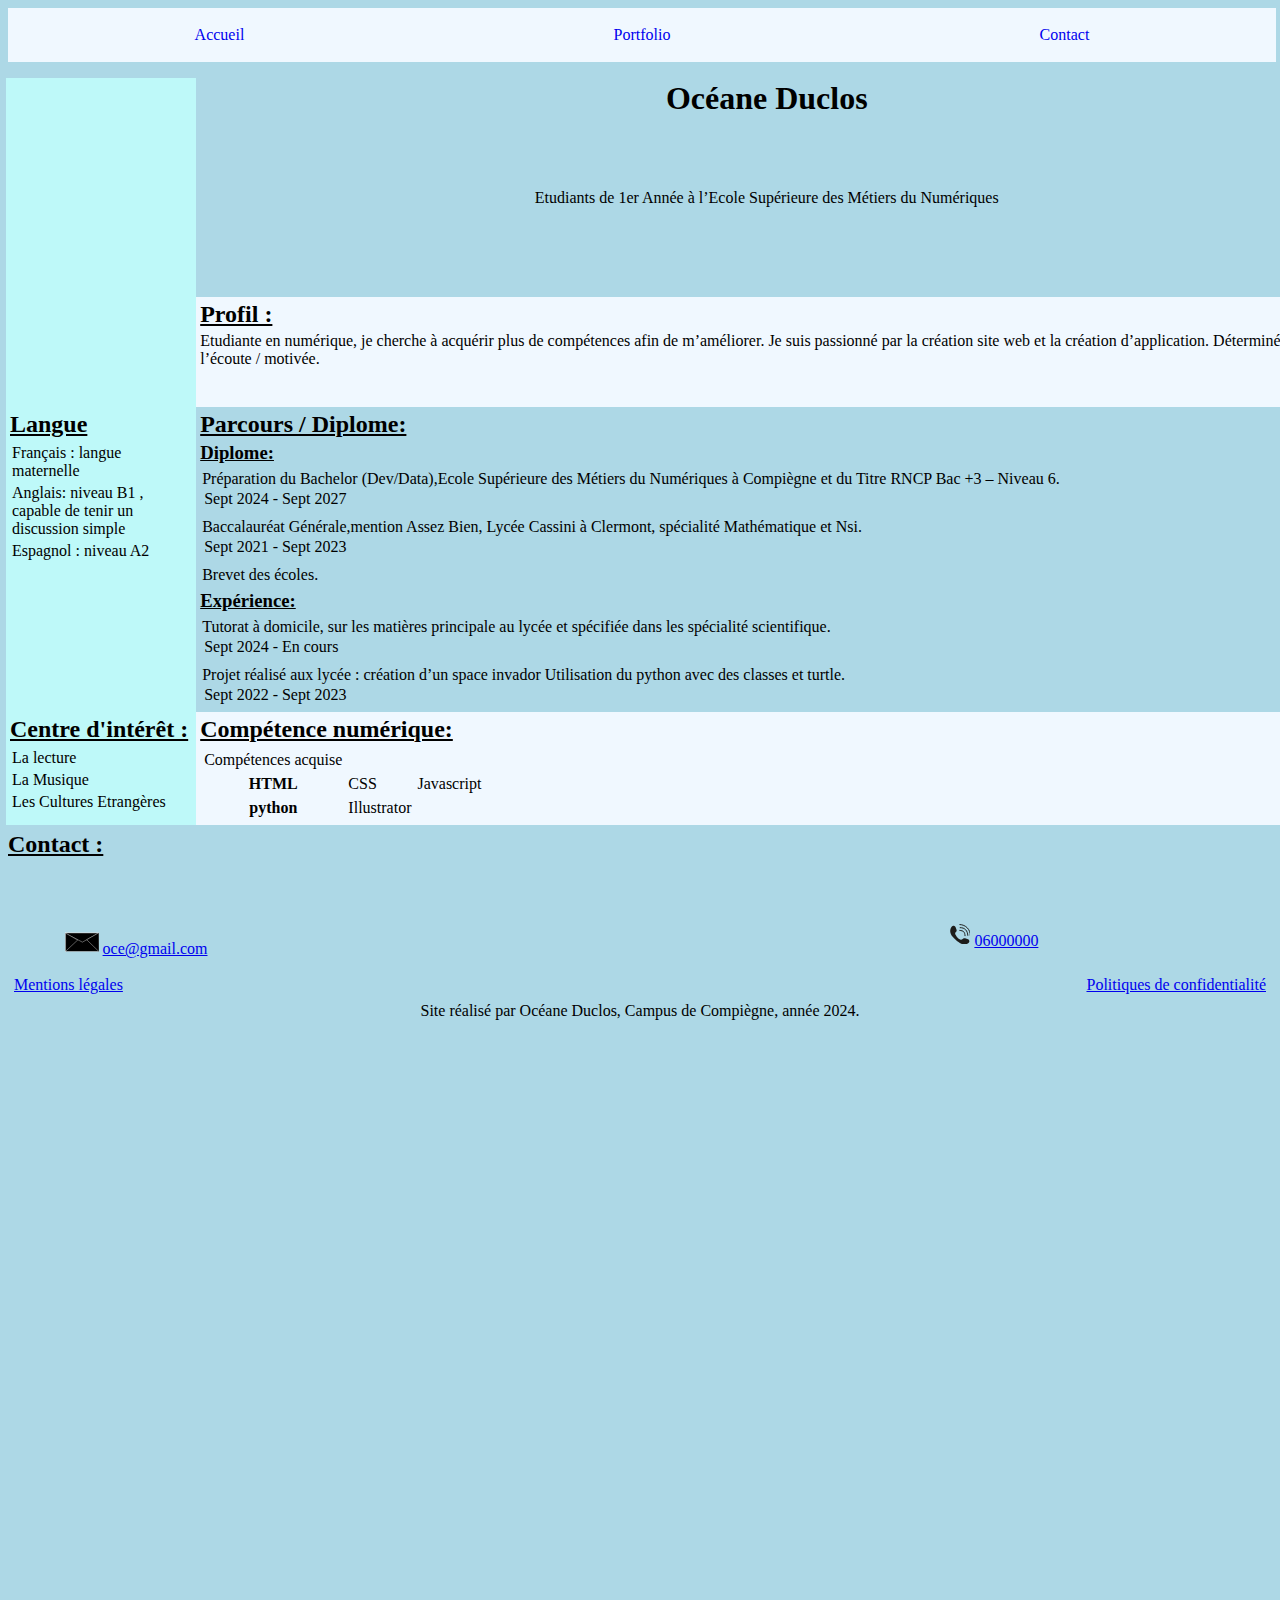
==== commit d2c1bb73: "disposition final" ====
--- a/index.html
+++ b/index.html
@@ -33,30 +33,43 @@
         <h1>
             Océane Duclos
         </h1>
+        <p>Etudiants de 1er Année à l’Ecole Supérieure des Métiers du Numériques</p>
         <section class="profil">
             <h2>
             Profil :
             </h2>
             <p>
                 Etudiante en numérique, je cherche à acquérir plus de compétences afin de m’améliorer. Je suis passionné par la création site web et la création d’application.
+                Déterminée /
+                à l’écoute /
+                motivée.
+
+                </p>
         </section>
         
         <section class="parcours">
             <h2>Parcours / Diplome:</h2>
             <h3>Diplome:</h3>
-            <p>&nbsp;Préparation du Bachelor (Dev/Data),Ecole Supérieure &nbsp;des Métiers du Numériques à Compiègne et du Titre &nbsp;RNCP Bac +3 – Niveau 6
-            Sept 2024 - Sept 2027<p>
-            <p>Baccalauréat Générale,mention Assez Bien, Lycée Cassini à Clermont, spécialité Mathématique et Nsi
-            Sept 2021 - Sept 2023</p>
-            <p>Brevet des écoles</p>
+            <ul>
+                <li>Préparation du Bachelor (Dev/Data),Ecole Supérieure des Métiers du Numériques à Compiègne et du Titre RNCP Bac +3 – Niveau 6.
+                    <p>Sept 2024 - Sept 2027</p></li>
+                    <p></p>
+                <li>Baccalauréat Générale,mention Assez Bien, Lycée Cassini à Clermont, spécialité Mathématique et Nsi.
+                    <p>Sept 2021 - Sept 2023</p></li>
+                    <p></p>
+                <li>Brevet des écoles.</li>
+            </ul>
             <h3>Expérience:</h3>
-            <p>Tutorat à domicile, sur les matières principale au lycée et spécifiée dans les spécialité scientifique
-            Sept 2024 - En cours</p>
-            <p>Projet réalisé aux lycée : 
+            <ul>
+                <li>Tutorat à domicile, sur les matières principale au lycée et spécifiée dans les spécialité scientifique.
+                    <p>Sept 2024 - En cours</p></li>
+                <p></p>
+                <li>Projet réalisé aux lycée : 
                 création d’un space invador
-               Utilisation du python avec des classes  et turtle.
-            Sept 2022 - Sept 2023
-               </p>
+                Utilisation du python avec des classes  et turtle.
+                <p>Sept 2022 - Sept 2023</p></li>
+            </ul>
+
         </section>
         <section class="competence">
             <h2>Compétence numérique:</h2>
@@ -79,6 +92,29 @@
                 </tbody>
             </table>
         </section>
+        <section class="photo">
+            <img src="" alt="">
+        </section>
+        <section class="langue">
+            <h2>
+                Langue
+            </h2>
+            <ul>
+                <li>Français : langue maternelle</li>
+                <li>Anglais: niveau B1 , capable de tenir un discussion simple</li>
+                <li>Espagnol : niveau A2</li>
+            </ul>
+        </section>
+        <section class="centre">
+            <h2>
+                Centre d'intérêt :
+            </h2>
+            <ul>
+                <li>La lecture</li>
+                <li>La Musique</li>
+                <li>Les Cultures Etrangères</li>
+            </ul>
+        </section>
            
 
     </main>
@@ -88,17 +124,21 @@
         </h2>
 
         <div id="logo">
-            <div>
-                <a href="mailto:oce@gmail.com">oce@gmail.com</a>
-                <a href="tel:06000000">06000000</a>
+            <div class="contact">
+                <ul>
+                    <li><img src="asset/img/mail.svg" alt="picto mail"><a href="mailto:oce@gmail.com">oce@gmail.com</a></li>
+                    <li><img src="asset/img/telephone.svg" alt="picto telephone"><a href="tel:06000000">06000000</a></li>
+                </ul>
+                <p></p>
+                <p></p>
             </div>
-            <ul>
+            <ul class="mention">
                 <li><a href="#">Mentions légales</a></li>
                 <li><a href="#">Politiques de confidentialité</a></li>
             </ul>
 
         </div>
-        <p>Site réalisé par Océane Duclos, Campus de Compiègne, année 2024.</p>
+        <p class="crea">Site réalisé par Océane Duclos, Campus de Compiègne, année 2024.</p>
     </footer>
 </body>
 
--- a/asset/css/style-grid.css
+++ b/asset/css/style-grid.css
@@ -2,47 +2,77 @@
     padding: 2px;
     margin: 0px;
 }
+/* création de la 1er grid */
 body{
     display: grid;
     grid-template-columns: 100%;
-    grid-template-rows: 32% 10% ;
+    grid-template-rows: 50% 10%  ;
     grid-template-areas: 
     "main"
     "footer"
     "nav";
-    background-color: rgb(216, 224, 231);
+    background-color: lightblue;
 }
 header{
     grid-area: nav;
 }
+/* disposition footer */
+#contact{
+    grid-area: footer;
+}
 
-/* #contact{
-    grid-area: footer;
+#contact div img{
+    width: 20%;
+}
+#contact ul{
+
+    list-style: none;
+    display: flex;
+    flex-direction: row;
+    justify-content: space-between;
+}
+
+/* .logo div p img a{
+    text-decoration: none;
 } */
+.crea{
+    display: flex;
+    justify-content: center;
+}
+/* création de la 2ème grid */
 main{
     grid-area: main;
     display: grid;
     grid-template-columns: repeat(4, 25%);
-    grid-template-rows: repeat(5, 1fr);
+    grid-template-rows: 10% repeat(4, 1fr);
 
 }
 .profil{
     /* grid-area: profil; */
-    grid-row: 2/3;
+    grid-row: 3/4;
     grid-column: 1/5;
+    background-color: aliceblue;
 }
 .parcours{
-    grid-row: 3/4;
+    grid-row: 4/5;
     grid-column: 1/5;
 }
 .competence{
-    grid-row: 4/5;
+    grid-row: 5/6;
     grid-column: 1/5;
+    background-color: aliceblue;
 }
 h1{
     grid-row: 1;
-    grid-column: 2/5;
+    grid-column: 2/5; 
 }
+h1~p{
+    grid-row: 2/3;
+    grid-column: 1/5;
+    display: flex;
+    justify-content: center; 
+}
+/* mise en place de la nav version téléphone */
 .nav{
     display: none;
 }
@@ -52,11 +82,105 @@
     flex-direction: row;
     background-color: aliceblue;
     align-items: center;
-    /* position: fixed; */
+    position: sticky;
 
 
 }
 .picto img{
     height: 100%;
     width: 50%;
+}
+.centre{
+    grid-row: 6/7;
+    grid-column: 4/5;
+}
+@media screen and (min-width: 1024px){
+    body{
+        grid-template-columns: 100%;
+        grid-template-rows: 4% 42% 13%;
+        grid-template-areas: 
+        "nav"
+        "main"
+        "footer";
+    }
+    /* changement de style de navigation */
+    .picto{
+        display: none;
+    }
+    .nav{
+        list-style: none;
+    
+        display: flex;
+        flex-direction: row;
+        justify-content: space-around;
+        align-items: center;
+        background-color: aliceblue;
+        height: 50px;
+        width: 100%;
+    }
+    .nav li a{
+        text-decoration: none;
+    }
+    /* mise en page */
+    main{
+        grid-template-columns: 15% repeat(2, 25%) 40%;
+        grid-template-rows: repeat(5, 1fr) ;
+    }
+    /* disposition du profil */
+    .profil{
+        /* grid-area: profil; */
+        grid-row: 3/4;
+        grid-column: 2/5;
+        background-color: aliceblue;
+    }
+    /* disposition du parcours */
+    .parcours{
+        grid-row: 4/5;
+        grid-column: 2/5;
+    }
+    /* disposition du parcours */
+    .competence{
+        grid-row: 5/6;
+        grid-column: 2/5;
+    }
+    /* disposition du h1 */
+    h1{
+        grid-row: 1;
+        grid-column: 2/5;
+        display: flex;
+        justify-content: center;
+        
+    }
+
+    h1~p{
+        grid-row: 2/3;
+        grid-column: 2/5;
+        display: flex;
+        justify-content: center; 
+    }
+    .parcours li{
+        list-style: circle;
+    }
+    .photo{
+        grid-row: 1/4;
+        grid-column: 1/2;
+        background-color: #bef9f9;
+    }
+    .langue{
+        grid-row: 4/5;
+        grid-column: 1/2;
+        background-color: #bef9f9;
+    }
+    .centre{
+        grid-row: 5/6;
+        grid-column: 1/2;
+        background-color: #bef9f9;
+    }
+    /* style des h2 */
+    h2{
+        text-decoration: underline;
+    }
+    h3{
+        text-decoration: underline;
+    }
 }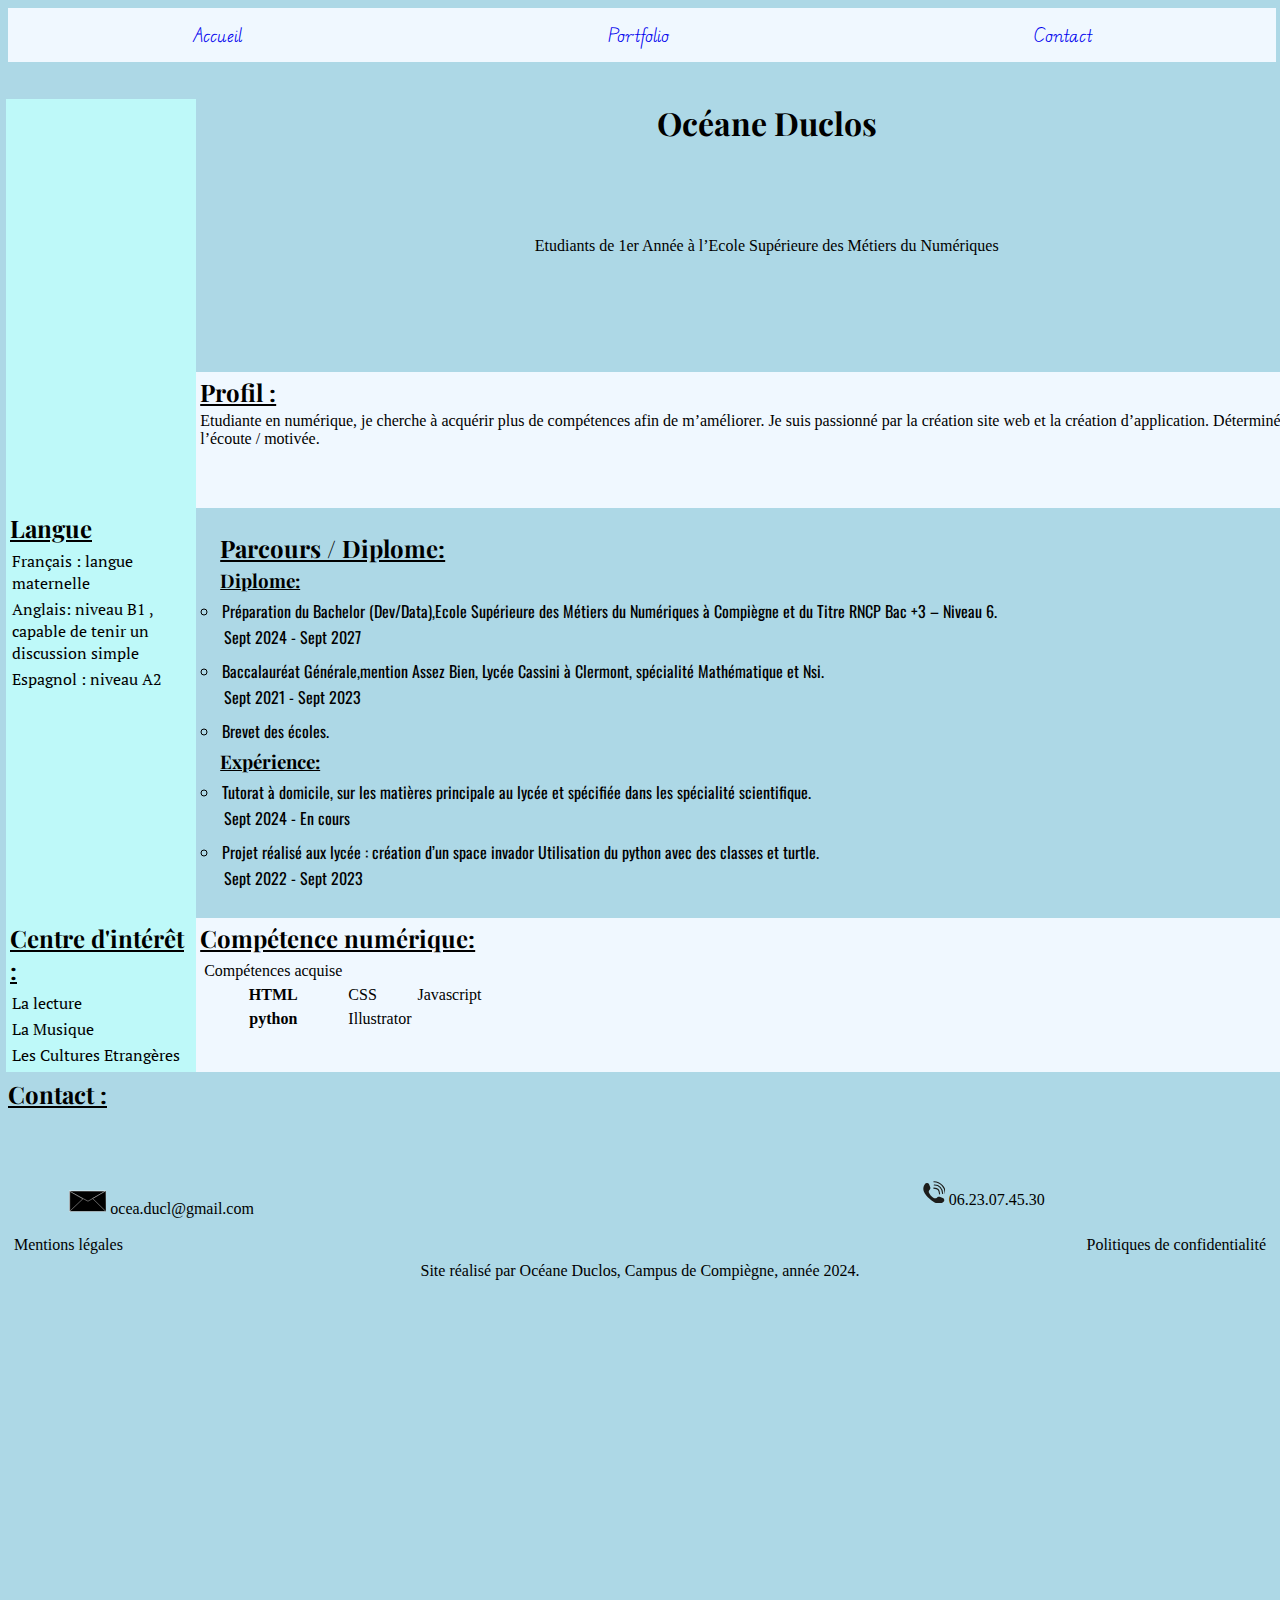
==== commit 7a09ad9b: "resultat final" ====
--- a/index.html
+++ b/index.html
@@ -126,8 +126,8 @@
         <div id="logo">
             <div class="contact">
                 <ul>
-                    <li><img src="asset/img/mail.svg" alt="picto mail"><a href="mailto:oce@gmail.com">oce@gmail.com</a></li>
-                    <li><img src="asset/img/telephone.svg" alt="picto telephone"><a href="tel:06000000">06000000</a></li>
+                    <li><img src="asset/img/mail.svg" alt="picto mail"><a href="mailto:oce@gmail.com">ocea.ducl@gmail.com</a></li>
+                    <li><img src="asset/img/telephone.svg" alt="picto telephone"><a href="tel:0623074530">06.23.07.45.30</a></li>
                 </ul>
                 <p></p>
                 <p></p>
--- a/asset/css/style-grid.css
+++ b/asset/css/style-grid.css
@@ -19,22 +19,24 @@
 /* disposition footer */
 #contact{
     grid-area: footer;
+    background-color: aliceblue;
 }
 
 #contact div img{
     width: 20%;
 }
 #contact ul{
-
     list-style: none;
     display: flex;
     flex-direction: row;
     justify-content: space-between;
 }
-
-/* .logo div p img a{
+#contact a{
     text-decoration: none;
-} */
+    color: #000;
+}
+
+
 .crea{
     display: flex;
     justify-content: center;
@@ -45,6 +47,7 @@
     display: grid;
     grid-template-columns: repeat(4, 25%);
     grid-template-rows: 10% repeat(4, 1fr);
+    
 
 }
 .profil{
@@ -56,6 +59,7 @@
 .parcours{
     grid-row: 4/5;
     grid-column: 1/5;
+    margin: 20px;
 }
 .competence{
     grid-row: 5/6;
@@ -72,6 +76,16 @@
     display: flex;
     justify-content: center; 
 }
+/* position dans la grid  */
+.centre{
+    grid-row: 6/7;
+    grid-column: 4/5;
+}
+.langue{
+    grid-row: 6/7;
+    grid-column: 1/3;
+    ;
+}
 /* mise en place de la nav version téléphone */
 .nav{
     display: none;
@@ -86,13 +100,18 @@
 
 
 }
+/* taille image nav */
 .picto img{
     height: 100%;
     width: 50%;
 }
-.centre{
-    grid-row: 6/7;
-    grid-column: 4/5;
+
+/* style des h2 et h3*/
+h2{
+    text-decoration: underline;
+}
+h3{
+    text-decoration: underline;
 }
 @media screen and (min-width: 1024px){
     body{
@@ -121,6 +140,10 @@
     .nav li a{
         text-decoration: none;
     }
+    /* footer background color */
+    #contact{
+        background-color: lightblue;
+    }
     /* mise en page */
     main{
         grid-template-columns: 15% repeat(2, 25%) 40%;
@@ -158,9 +181,11 @@
         display: flex;
         justify-content: center; 
     }
+    /* style liste dans parcours */
     .parcours li{
         list-style: circle;
     }
+    /* disposition dans la grid */
     .photo{
         grid-row: 1/4;
         grid-column: 1/2;
@@ -176,11 +201,5 @@
         grid-column: 1/2;
         background-color: #bef9f9;
     }
-    /* style des h2 */
-    h2{
-        text-decoration: underline;
-    }
-    h3{
-        text-decoration: underline;
-    }
+    
 }--- a/asset/css/style.css
+++ b/asset/css/style.css
@@ -0,0 +1,30 @@
+@import url('https://fonts.googleapis.com/css2?family=Oswald:wght@200..700&display=swap');
+@import url('https://fonts.googleapis.com/css2?family=Oswald:wght@200..700&family=Playfair+Display:ital,wght@0,400..900;1,400..900&display=swap');
+@import url('https://fonts.googleapis.com/css2?family=Edu+AU+VIC+WA+NT+Pre:wght@400..700&family=Oswald:wght@200..700&family=Playfair+Display:ital,wght@0,400..900;1,400..900&display=swap');
+@import url('https://fonts.googleapis.com/css2?family=Edu+AU+VIC+WA+NT+Pre:wght@400..700&family=Oswald:wght@200..700&family=PT+Serif:ital,wght@0,400;0,700;1,400;1,700&family=Playfair+Display:ital,wght@0,400..900;1,400..900&display=swap');
+
+/* typographie des listes dans parcours */
+.parcours li{
+    font-family: "Oswald", sans-serif;
+}
+/* typographie titre */
+h1{
+    font-family: "Playfair Display", serif;
+}
+h2{
+    font-family: "Playfair Display", serif;
+}
+h3{
+    font-family: "Playfair Display", serif;
+}
+/* typographie nav */
+.nav{
+    font-family: "Edu AU VIC WA NT Pre", cursive;
+}
+/* typographie centre d'intérêt et langue */
+.centre{
+    font-family: "PT Serif", serif;
+}
+.langue{
+    font-family: "PT Serif", serif;
+}